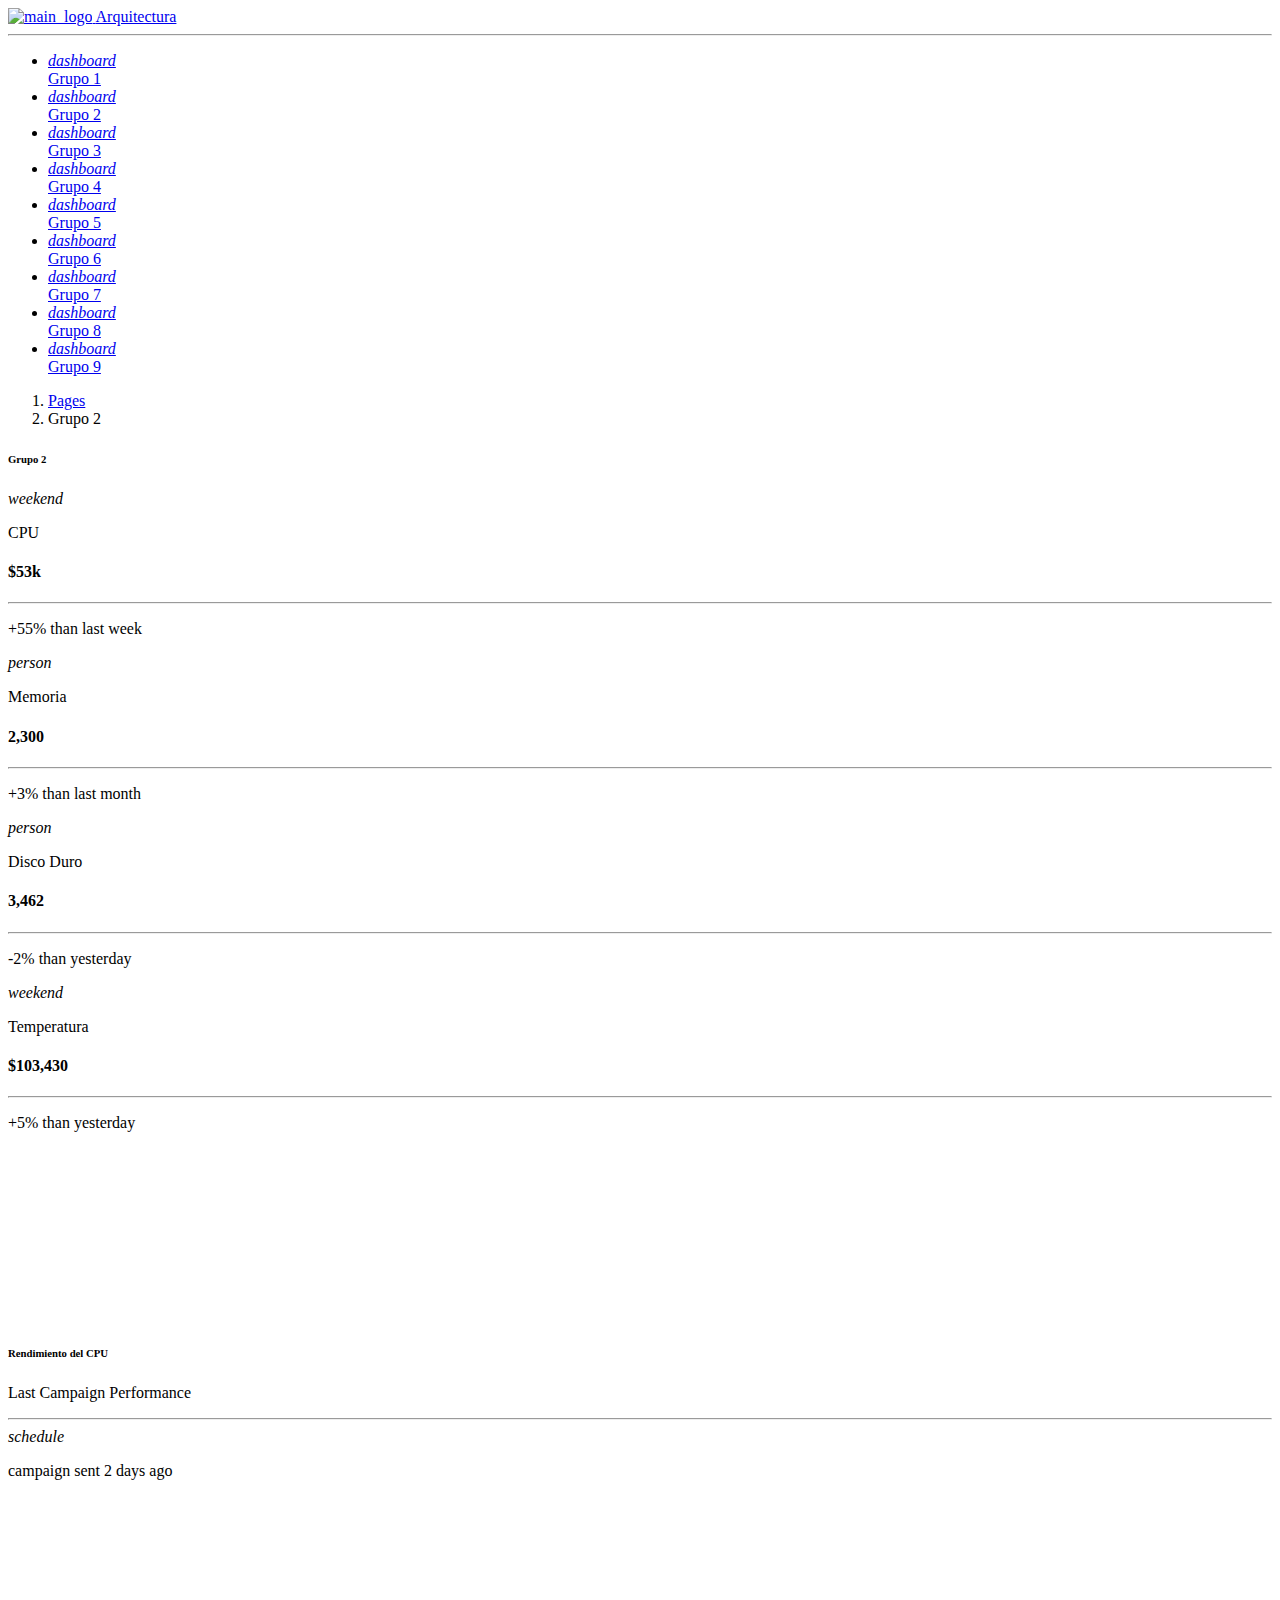
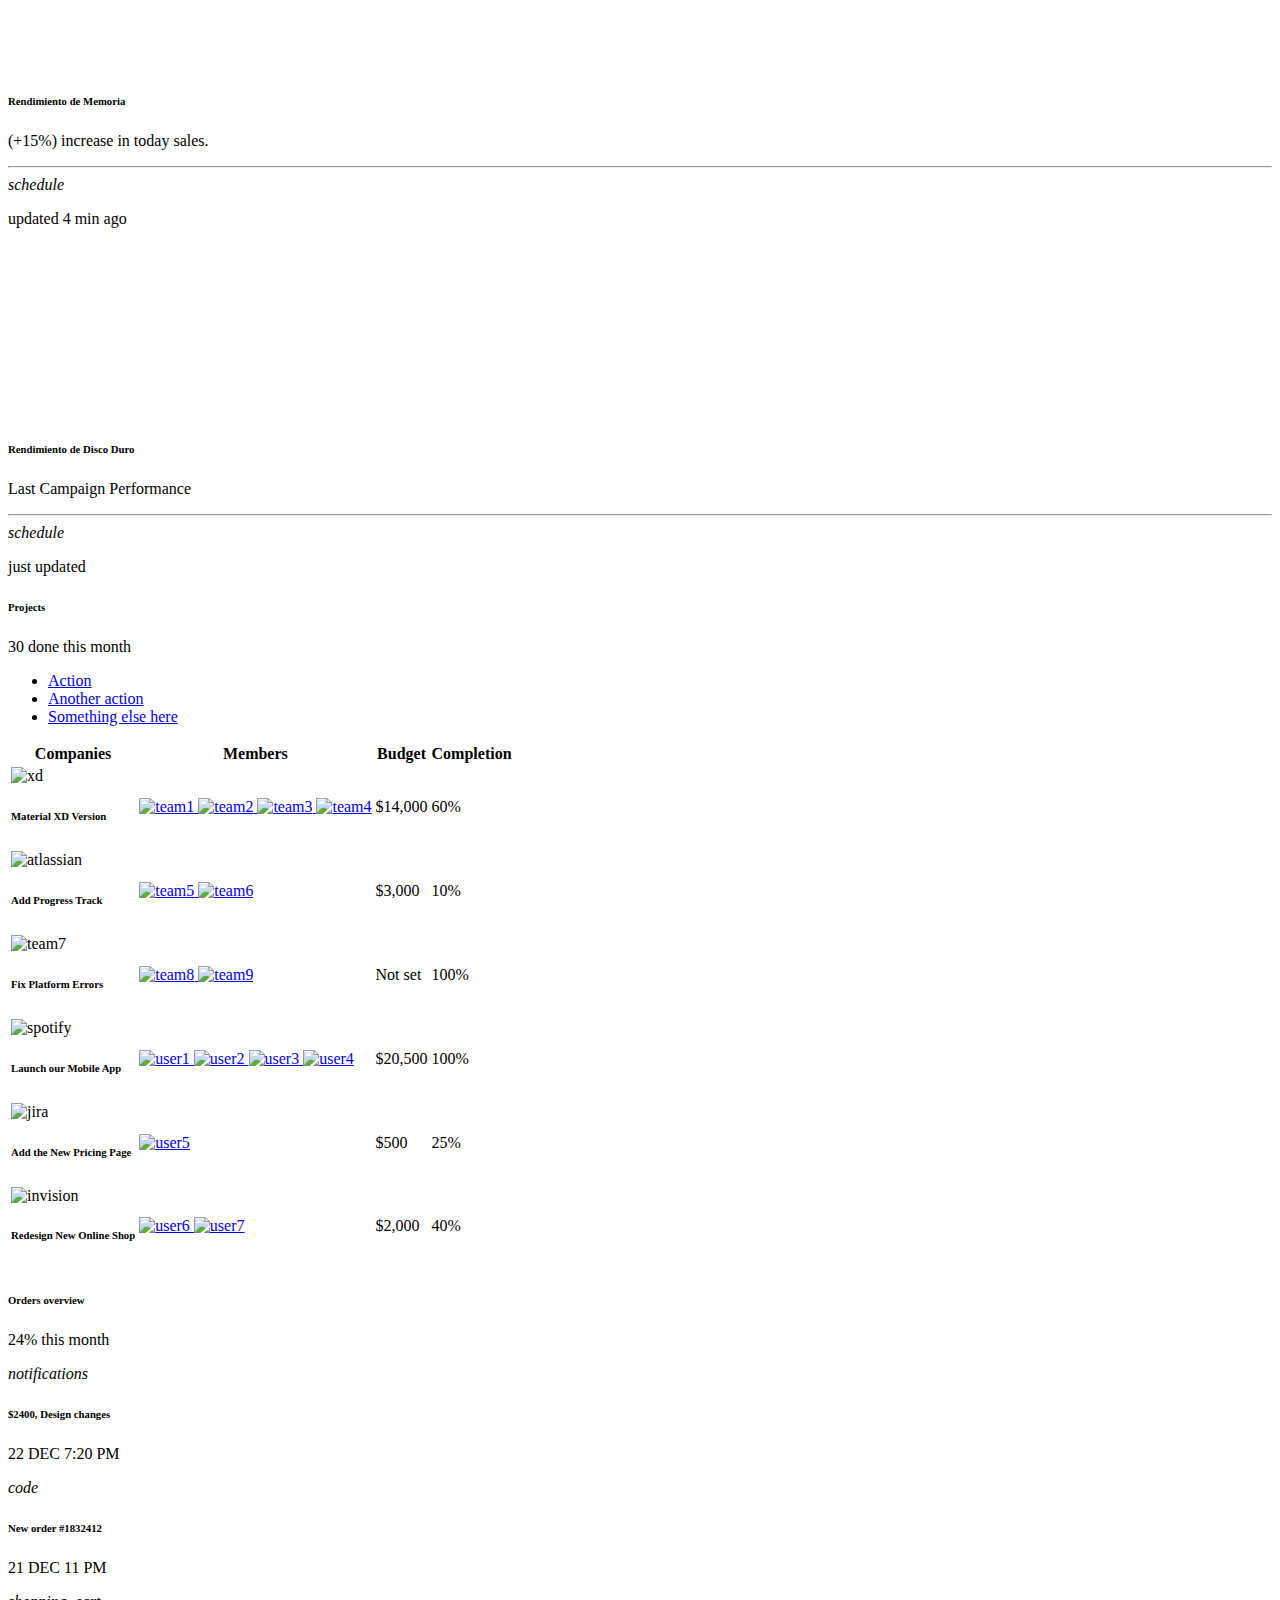
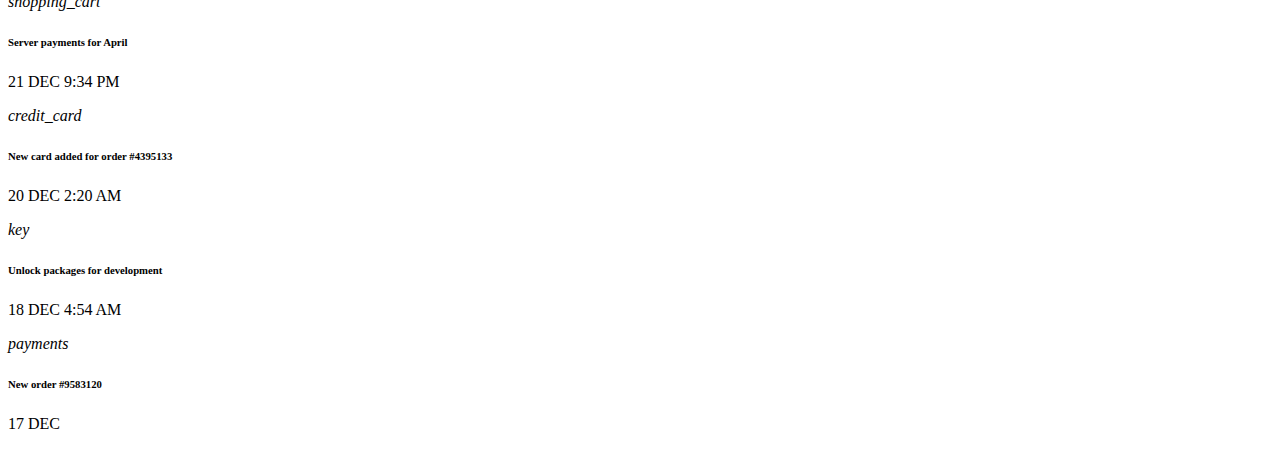
==== pages/grupo2.html @ 224c1e91 "Update grupo2.html" ====
<!--
=========================================================
* Material Dashboard 2 - v3.1.0
=========================================================

* Product Page: https://www.creative-tim.com/product/material-dashboard
* Copyright 2023 Creative Tim (https://www.creative-tim.com)
* Licensed under MIT (https://www.creative-tim.com/license)
* Coded by Creative Tim

=========================================================

* The above copyright notice and this permission notice shall be included in all copies or substantial portions of the Software.
-->
<!DOCTYPE html>
<html lang="en">

<head>
  <meta charset="utf-8" />
  <meta name="viewport" content="width=device-width, initial-scale=1, shrink-to-fit=no">
  <link rel="apple-touch-icon" sizes="76x76" href="../assets/img/apple-icon.png">
  <link rel="icon" type="image/png" href="../assets/img/favicon.png">
  <title>
    Arquitectura Ordenadores
  </title>
  <!--     Fonts and icons     -->
  <link rel="stylesheet" type="text/css" href="https://fonts.googleapis.com/css?family=Roboto:300,400,500,700,900|Roboto+Slab:400,700" />
  <!-- Nucleo Icons -->
  <link href="../assets/css/nucleo-icons.css" rel="stylesheet" />
  <link href="../assets/css/nucleo-svg.css" rel="stylesheet" />
  <!-- Font Awesome Icons -->
  <script src="https://kit.fontawesome.com/42d5adcbca.js" crossorigin="anonymous"></script>
  <!-- Material Icons -->
  <link href="https://fonts.googleapis.com/icon?family=Material+Icons+Round" rel="stylesheet">
  <!-- CSS Files -->
  <link id="pagestyle" href="../assets/css/material-dashboard.css?v=3.1.0" rel="stylesheet" />
  <!-- Nepcha Analytics (nepcha.com) -->
  <!-- Nepcha is a easy-to-use web analytics. No cookies and fully compliant with GDPR, CCPA and PECR. -->
  <script defer data-site="YOUR_DOMAIN_HERE" src="https://api.nepcha.com/js/nepcha-analytics.js"></script>

  <!-- Librerias para mqtt -->
  <script src="https://cdnjs.cloudflare.com/ajax/libs/paho-mqtt/1.0.1/mqttws31.js" type="text/javascript"></script>
  <script type="text/javascript" src="../js/grupo2/mqttclient.js"></script>
  <script>
    initMqtt();
  </script>
</head>

<body class="g-sidenav-show  bg-gray-200">
  <aside class="sidenav navbar navbar-vertical navbar-expand-xs border-0 border-radius-xl my-3 fixed-start ms-3   bg-gradient-dark" id="sidenav-main">
    <div class="sidenav-header">
      <i class="fas fa-times p-3 cursor-pointer text-white opacity-5 position-absolute end-0 top-0 d-none d-xl-none" aria-hidden="true" id="iconSidenav"></i>
      <a class="navbar-brand m-0" href="../pages/grupo1.html" target="_blank">
        <img src="../assets/img/logo-ct.png" class="navbar-brand-img h-100" alt="main_logo">
        <span class="ms-1 font-weight-bold text-white">Arquitectura</span>
      </a>
    </div>
    <hr class="horizontal light mt-0 mb-2">
    <div class="collapse navbar-collapse  w-auto " id="sidenav-collapse-main">
      <ul class="navbar-nav">
        <li class="nav-item">
          <a class="nav-link text-white " href="../pages/grupo1.html">
            <div class="text-white text-center me-2 d-flex align-items-center justify-content-center">
              <i class="material-icons opacity-10">dashboard</i>
            </div>
            <span class="nav-link-text ms-1">Grupo 1</span>
          </a>
        </li>
        <li class="nav-item">
          <a class="nav-link text-white active bg-gradient-primary" href="../pages/grupo2.html">
            <div class="text-white text-center me-2 d-flex align-items-center justify-content-center">
              <i class="material-icons opacity-10">dashboard</i>
            </div>
            <span class="nav-link-text ms-1">Grupo 2</span>
          </a>
        </li>
        <li class="nav-item">
          <a class="nav-link text-white " href="../pages/grupo3.html">
            <div class="text-white text-center me-2 d-flex align-items-center justify-content-center">
              <i class="material-icons opacity-10">dashboard</i>
            </div>
            <span class="nav-link-text ms-1">Grupo 3</span>
          </a>
        </li>
        <li class="nav-item">
          <a class="nav-link text-white " href="../pages/grupo4.html">
            <div class="text-white text-center me-2 d-flex align-items-center justify-content-center">
              <i class="material-icons opacity-10">dashboard</i>
            </div>
            <span class="nav-link-text ms-1">Grupo 4</span>
          </a>
        </li>
        <li class="nav-item">
          <a class="nav-link text-white " href="../pages/grupo5.html">
            <div class="text-white text-center me-2 d-flex align-items-center justify-content-center">
              <i class="material-icons opacity-10">dashboard</i>
            </div>
            <span class="nav-link-text ms-1">Grupo 5</span>
          </a>
        </li>
        <li class="nav-item">
          <a class="nav-link text-white " href="../pages/grupo6.html">
            <div class="text-white text-center me-2 d-flex align-items-center justify-content-center">
              <i class="material-icons opacity-10">dashboard</i>
            </div>
            <span class="nav-link-text ms-1">Grupo 6</span>
          </a>
        </li>
        <li class="nav-item">
          <a class="nav-link text-white " href="../pages/grupo7.html">
            <div class="text-white text-center me-2 d-flex align-items-center justify-content-center">
              <i class="material-icons opacity-10">dashboard</i>
            </div>
            <span class="nav-link-text ms-1">Grupo 7</span>
          </a>
        </li>
        <li class="nav-item">
          <a class="nav-link text-white " href="../pages/grupo8.html">
            <div class="text-white text-center me-2 d-flex align-items-center justify-content-center">
              <i class="material-icons opacity-10">dashboard</i>
            </div>
            <span class="nav-link-text ms-1">Grupo 8</span>
          </a>
        </li>
        <li class="nav-item">
          <a class="nav-link text-white " href="../pages/grupo9.html">
            <div class="text-white text-center me-2 d-flex align-items-center justify-content-center">
              <i class="material-icons opacity-10">dashboard</i>
            </div>
            <span class="nav-link-text ms-1">Grupo 9</span>
          </a>
        </li>
        
      </ul>
    </div>
  </aside>
  <main class="main-content position-relative max-height-vh-100 h-100 border-radius-lg ">
    <!-- Navbar -->
    <nav class="navbar navbar-main navbar-expand-lg px-0 mx-4 shadow-none border-radius-xl" id="navbarBlur" data-scroll="true">
      <div class="container-fluid py-1 px-3">
        <nav aria-label="breadcrumb">
          <ol class="breadcrumb bg-transparent mb-0 pb-0 pt-1 px-0 me-sm-6 me-5">
            <li class="breadcrumb-item text-sm"><a class="opacity-5 text-dark" href="javascript:;">Pages</a></li>
            <li class="breadcrumb-item text-sm text-dark active" aria-current="page">Grupo 2</li>
          </ol>
          <h6 class="font-weight-bolder mb-0">Grupo 2</h6>
        </nav>
     
      </div>
    </nav>
    <!-- End Navbar -->
    <div class="container-fluid py-4">
      <div class="row">
        <div class="col-xl-3 col-sm-6 mb-xl-0 mb-4">
          <div class="card">
            <div class="card-header p-3 pt-2">
              <div class="icon icon-lg icon-shape bg-gradient-dark shadow-dark text-center border-radius-xl mt-n4 position-absolute">
                <i class="material-icons opacity-10">weekend</i>
              </div>
              <div class="text-end pt-1">
                <p class="text-sm mb-0 text-capitalize">CPU</p>
                <h4 class="mb-0">$53k</h4>
              </div>
            </div>
            <hr class="dark horizontal my-0">
            <div class="card-footer p-3">
              <p class="mb-0"><span class="text-success text-sm font-weight-bolder">+55% </span>than last week</p>
            </div>
          </div>
        </div>
        <div class="col-xl-3 col-sm-6 mb-xl-0 mb-4">
          <div class="card">
            <div class="card-header p-3 pt-2">
              <div class="icon icon-lg icon-shape bg-gradient-primary shadow-primary text-center border-radius-xl mt-n4 position-absolute">
                <i class="material-icons opacity-10">person</i>
              </div>
              <div class="text-end pt-1">
                <p class="text-sm mb-0 text-capitalize">Memoria</p>
                <h4 class="mb-0">2,300</h4>
              </div>
            </div>
            <hr class="dark horizontal my-0">
            <div class="card-footer p-3">
              <p class="mb-0"><span class="text-success text-sm font-weight-bolder">+3% </span>than last month</p>
            </div>
          </div>
        </div>
        <div class="col-xl-3 col-sm-6 mb-xl-0 mb-4">
          <div class="card">
            <div class="card-header p-3 pt-2">
              <div class="icon icon-lg icon-shape bg-gradient-success shadow-success text-center border-radius-xl mt-n4 position-absolute">
                <i class="material-icons opacity-10">person</i>
              </div>
              <div class="text-end pt-1">
                <p class="text-sm mb-0 text-capitalize">Disco Duro</p>
                <h4 class="mb-0">3,462</h4>
              </div>
            </div>
            <hr class="dark horizontal my-0">
            <div class="card-footer p-3">
              <p class="mb-0"><span class="text-danger text-sm font-weight-bolder">-2%</span> than yesterday</p>
            </div>
          </div>
        </div>
        <div class="col-xl-3 col-sm-6">
          <div class="card">
            <div class="card-header p-3 pt-2">
              <div class="icon icon-lg icon-shape bg-gradient-info shadow-info text-center border-radius-xl mt-n4 position-absolute">
                <i class="material-icons opacity-10">weekend</i>
              </div>
              <div class="text-end pt-1">
                <p class="text-sm mb-0 text-capitalize">Temperatura</p>
                <h4 class="mb-0">$103,430</h4>
              </div>
            </div>
            <hr class="dark horizontal my-0">
            <div class="card-footer p-3">
              <p class="mb-0"><span class="text-success text-sm font-weight-bolder">+5% </span>than yesterday</p>
            </div>
          </div>
        </div>
      </div>
      <div class="row mt-4">
        <div class="col-lg-4 col-md-6 mt-4 mb-4">
          <div class="card z-index-2 ">
            <div class="card-header p-0 position-relative mt-n4 mx-3 z-index-2 bg-transparent">
              <div class="bg-gradient-primary shadow-primary border-radius-lg py-3 pe-1">
                <div class="chart">
                  <canvas id="chart-bars" class="chart-canvas" height="170"></canvas>
                </div>
              </div>
            </div>
            <div class="card-body">
              <h6 class="mb-0 ">Rendimiento del CPU</h6>
              <p class="text-sm ">Last Campaign Performance</p>
              <hr class="dark horizontal">
              <div class="d-flex ">
                <i class="material-icons text-sm my-auto me-1">schedule</i>
                <p class="mb-0 text-sm"> campaign sent 2 days ago </p>
              </div>
            </div>
          </div>
        </div>
        <div class="col-lg-4 col-md-6 mt-4 mb-4">
          <div class="card z-index-2  ">
            <div class="card-header p-0 position-relative mt-n4 mx-3 z-index-2 bg-transparent">
              <div class="bg-gradient-success shadow-success border-radius-lg py-3 pe-1">
                <div class="chart">
                  <canvas id="chart-line" class="chart-canvas" height="170"></canvas>
                </div>
              </div>
            </div>
            <div class="card-body">
              <h6 class="mb-0 "> Rendimiento de Memoria </h6>
              <p class="text-sm "> (<span class="font-weight-bolder">+15%</span>) increase in today sales. </p>
              <hr class="dark horizontal">
              <div class="d-flex ">
                <i class="material-icons text-sm my-auto me-1">schedule</i>
                <p class="mb-0 text-sm"> updated 4 min ago </p>
              </div>
            </div>
          </div>
        </div>
        <div class="col-lg-4 mt-4 mb-3">
          <div class="card z-index-2 ">
            <div class="card-header p-0 position-relative mt-n4 mx-3 z-index-2 bg-transparent">
              <div class="bg-gradient-dark shadow-dark border-radius-lg py-3 pe-1">
                <div class="chart">
                  <canvas id="chart-line-tasks" class="chart-canvas" height="170"></canvas>
                </div>
              </div>
            </div>
            <div class="card-body">
              <h6 class="mb-0 ">Rendimiento de Disco Duro</h6>
              <p class="text-sm ">Last Campaign Performance</p>
              <hr class="dark horizontal">
              <div class="d-flex ">
                <i class="material-icons text-sm my-auto me-1">schedule</i>
                <p class="mb-0 text-sm">just updated</p>
              </div>
            </div>
          </div>
        </div>
      </div>
      <div class="row mb-4">
        <div class="col-lg-8 col-md-6 mb-md-0 mb-4">
          <div class="card">
            <div class="card-header pb-0">
              <div class="row">
                <div class="col-lg-6 col-7">
                  <h6>Projects</h6>
                  <p class="text-sm mb-0">
                    <i class="fa fa-check text-info" aria-hidden="true"></i>
                    <span class="font-weight-bold ms-1">30 done</span> this month
                  </p>
                </div>
                <div class="col-lg-6 col-5 my-auto text-end">
                  <div class="dropdown float-lg-end pe-4">
                    <a class="cursor-pointer" id="dropdownTable" data-bs-toggle="dropdown" aria-expanded="false">
                      <i class="fa fa-ellipsis-v text-secondary"></i>
                    </a>
                    <ul class="dropdown-menu px-2 py-3 ms-sm-n4 ms-n5" aria-labelledby="dropdownTable">
                      <li><a class="dropdown-item border-radius-md" href="javascript:;">Action</a></li>
                      <li><a class="dropdown-item border-radius-md" href="javascript:;">Another action</a></li>
                      <li><a class="dropdown-item border-radius-md" href="javascript:;">Something else here</a></li>
                    </ul>
                  </div>
                </div>
              </div>
            </div>
            <div class="card-body px-0 pb-2">
              <div class="table-responsive">
                <table class="table align-items-center mb-0">
                  <thead>
                    <tr>
                      <th class="text-uppercase text-secondary text-xxs font-weight-bolder opacity-7">Companies</th>
                      <th class="text-uppercase text-secondary text-xxs font-weight-bolder opacity-7 ps-2">Members</th>
                      <th class="text-center text-uppercase text-secondary text-xxs font-weight-bolder opacity-7">Budget</th>
                      <th class="text-center text-uppercase text-secondary text-xxs font-weight-bolder opacity-7">Completion</th>
                    </tr>
                  </thead>
                  <tbody>
                    <tr>
                      <td>
                        <div class="d-flex px-2 py-1">
                          <div>
                            <img src="../assets/img/small-logos/logo-xd.svg" class="avatar avatar-sm me-3" alt="xd">
                          </div>
                          <div class="d-flex flex-column justify-content-center">
                            <h6 class="mb-0 text-sm">Material XD Version</h6>
                          </div>
                        </div>
                      </td>
                      <td>
                        <div class="avatar-group mt-2">
                          <a href="javascript:;" class="avatar avatar-xs rounded-circle" data-bs-toggle="tooltip" data-bs-placement="bottom" title="Ryan Tompson">
                            <img src="../assets/img/team-1.jpg" alt="team1">
                          </a>
                          <a href="javascript:;" class="avatar avatar-xs rounded-circle" data-bs-toggle="tooltip" data-bs-placement="bottom" title="Romina Hadid">
                            <img src="../assets/img/team-2.jpg" alt="team2">
                          </a>
                          <a href="javascript:;" class="avatar avatar-xs rounded-circle" data-bs-toggle="tooltip" data-bs-placement="bottom" title="Alexander Smith">
                            <img src="../assets/img/team-3.jpg" alt="team3">
                          </a>
                          <a href="javascript:;" class="avatar avatar-xs rounded-circle" data-bs-toggle="tooltip" data-bs-placement="bottom" title="Jessica Doe">
                            <img src="../assets/img/team-4.jpg" alt="team4">
                          </a>
                        </div>
                      </td>
                      <td class="align-middle text-center text-sm">
                        <span class="text-xs font-weight-bold"> $14,000 </span>
                      </td>
                      <td class="align-middle">
                        <div class="progress-wrapper w-75 mx-auto">
                          <div class="progress-info">
                            <div class="progress-percentage">
                              <span class="text-xs font-weight-bold">60%</span>
                            </div>
                          </div>
                          <div class="progress">
                            <div class="progress-bar bg-gradient-info w-60" role="progressbar" aria-valuenow="60" aria-valuemin="0" aria-valuemax="100"></div>
                          </div>
                        </div>
                      </td>
                    </tr>
                    <tr>
                      <td>
                        <div class="d-flex px-2 py-1">
                          <div>
                            <img src="../assets/img/small-logos/logo-atlassian.svg" class="avatar avatar-sm me-3" alt="atlassian">
                          </div>
                          <div class="d-flex flex-column justify-content-center">
                            <h6 class="mb-0 text-sm">Add Progress Track</h6>
                          </div>
                        </div>
                      </td>
                      <td>
                        <div class="avatar-group mt-2">
                          <a href="javascript:;" class="avatar avatar-xs rounded-circle" data-bs-toggle="tooltip" data-bs-placement="bottom" title="Romina Hadid">
                            <img src="../assets/img/team-2.jpg" alt="team5">
                          </a>
                          <a href="javascript:;" class="avatar avatar-xs rounded-circle" data-bs-toggle="tooltip" data-bs-placement="bottom" title="Jessica Doe">
                            <img src="../assets/img/team-4.jpg" alt="team6">
                          </a>
                        </div>
                      </td>
                      <td class="align-middle text-center text-sm">
                        <span class="text-xs font-weight-bold"> $3,000 </span>
                      </td>
                      <td class="align-middle">
                        <div class="progress-wrapper w-75 mx-auto">
                          <div class="progress-info">
                            <div class="progress-percentage">
                              <span class="text-xs font-weight-bold">10%</span>
                            </div>
                          </div>
                          <div class="progress">
                            <div class="progress-bar bg-gradient-info w-10" role="progressbar" aria-valuenow="10" aria-valuemin="0" aria-valuemax="100"></div>
                          </div>
                        </div>
                      </td>
                    </tr>
                    <tr>
                      <td>
                        <div class="d-flex px-2 py-1">
                          <div>
                            <img src="../assets/img/small-logos/logo-slack.svg" class="avatar avatar-sm me-3" alt="team7">
                          </div>
                          <div class="d-flex flex-column justify-content-center">
                            <h6 class="mb-0 text-sm">Fix Platform Errors</h6>
                          </div>
                        </div>
                      </td>
                      <td>
                        <div class="avatar-group mt-2">
                          <a href="javascript:;" class="avatar avatar-xs rounded-circle" data-bs-toggle="tooltip" data-bs-placement="bottom" title="Romina Hadid">
                            <img src="../assets/img/team-3.jpg" alt="team8">
                          </a>
                          <a href="javascript:;" class="avatar avatar-xs rounded-circle" data-bs-toggle="tooltip" data-bs-placement="bottom" title="Jessica Doe">
                            <img src="../assets/img/team-1.jpg" alt="team9">
                          </a>
                        </div>
                      </td>
                      <td class="align-middle text-center text-sm">
                        <span class="text-xs font-weight-bold"> Not set </span>
                      </td>
                      <td class="align-middle">
                        <div class="progress-wrapper w-75 mx-auto">
                          <div class="progress-info">
                            <div class="progress-percentage">
                              <span class="text-xs font-weight-bold">100%</span>
                            </div>
                          </div>
                          <div class="progress">
                            <div class="progress-bar bg-gradient-success w-100" role="progressbar" aria-valuenow="100" aria-valuemin="0" aria-valuemax="100"></div>
                          </div>
                        </div>
                      </td>
                    </tr>
                    <tr>
                      <td>
                        <div class="d-flex px-2 py-1">
                          <div>
                            <img src="../assets/img/small-logos/logo-spotify.svg" class="avatar avatar-sm me-3" alt="spotify">
                          </div>
                          <div class="d-flex flex-column justify-content-center">
                            <h6 class="mb-0 text-sm">Launch our Mobile App</h6>
                          </div>
                        </div>
                      </td>
                      <td>
                        <div class="avatar-group mt-2">
                          <a href="javascript:;" class="avatar avatar-xs rounded-circle" data-bs-toggle="tooltip" data-bs-placement="bottom" title="Ryan Tompson">
                            <img src="../assets/img/team-4.jpg" alt="user1">
                          </a>
                          <a href="javascript:;" class="avatar avatar-xs rounded-circle" data-bs-toggle="tooltip" data-bs-placement="bottom" title="Romina Hadid">
                            <img src="../assets/img/team-3.jpg" alt="user2">
                          </a>
                          <a href="javascript:;" class="avatar avatar-xs rounded-circle" data-bs-toggle="tooltip" data-bs-placement="bottom" title="Alexander Smith">
                            <img src="../assets/img/team-4.jpg" alt="user3">
                          </a>
                          <a href="javascript:;" class="avatar avatar-xs rounded-circle" data-bs-toggle="tooltip" data-bs-placement="bottom" title="Jessica Doe">
                            <img src="../assets/img/team-1.jpg" alt="user4">
                          </a>
                        </div>
                      </td>
                      <td class="align-middle text-center text-sm">
                        <span class="text-xs font-weight-bold"> $20,500 </span>
                      </td>
                      <td class="align-middle">
                        <div class="progress-wrapper w-75 mx-auto">
                          <div class="progress-info">
                            <div class="progress-percentage">
                              <span class="text-xs font-weight-bold">100%</span>
                            </div>
                          </div>
                          <div class="progress">
                            <div class="progress-bar bg-gradient-success w-100" role="progressbar" aria-valuenow="100" aria-valuemin="0" aria-valuemax="100"></div>
                          </div>
                        </div>
                      </td>
                    </tr>
                    <tr>
                      <td>
                        <div class="d-flex px-2 py-1">
                          <div>
                            <img src="../assets/img/small-logos/logo-jira.svg" class="avatar avatar-sm me-3" alt="jira">
                          </div>
                          <div class="d-flex flex-column justify-content-center">
                            <h6 class="mb-0 text-sm">Add the New Pricing Page</h6>
                          </div>
                        </div>
                      </td>
                      <td>
                        <div class="avatar-group mt-2">
                          <a href="javascript:;" class="avatar avatar-xs rounded-circle" data-bs-toggle="tooltip" data-bs-placement="bottom" title="Ryan Tompson">
                            <img src="../assets/img/team-4.jpg" alt="user5">
                          </a>
                        </div>
                      </td>
                      <td class="align-middle text-center text-sm">
                        <span class="text-xs font-weight-bold"> $500 </span>
                      </td>
                      <td class="align-middle">
                        <div class="progress-wrapper w-75 mx-auto">
                          <div class="progress-info">
                            <div class="progress-percentage">
                              <span class="text-xs font-weight-bold">25%</span>
                            </div>
                          </div>
                          <div class="progress">
                            <div class="progress-bar bg-gradient-info w-25" role="progressbar" aria-valuenow="25" aria-valuemin="0" aria-valuemax="25"></div>
                          </div>
                        </div>
                      </td>
                    </tr>
                    <tr>
                      <td>
                        <div class="d-flex px-2 py-1">
                          <div>
                            <img src="../assets/img/small-logos/logo-invision.svg" class="avatar avatar-sm me-3" alt="invision">
                          </div>
                          <div class="d-flex flex-column justify-content-center">
                            <h6 class="mb-0 text-sm">Redesign New Online Shop</h6>
                          </div>
                        </div>
                      </td>
                      <td>
                        <div class="avatar-group mt-2">
                          <a href="javascript:;" class="avatar avatar-xs rounded-circle" data-bs-toggle="tooltip" data-bs-placement="bottom" title="Ryan Tompson">
                            <img src="../assets/img/team-1.jpg" alt="user6">
                          </a>
                          <a href="javascript:;" class="avatar avatar-xs rounded-circle" data-bs-toggle="tooltip" data-bs-placement="bottom" title="Jessica Doe">
                            <img src="../assets/img/team-4.jpg" alt="user7">
                          </a>
                        </div>
                      </td>
                      <td class="align-middle text-center text-sm">
                        <span class="text-xs font-weight-bold"> $2,000 </span>
                      </td>
                      <td class="align-middle">
                        <div class="progress-wrapper w-75 mx-auto">
                          <div class="progress-info">
                            <div class="progress-percentage">
                              <span class="text-xs font-weight-bold">40%</span>
                            </div>
                          </div>
                          <div class="progress">
                            <div class="progress-bar bg-gradient-info w-40" role="progressbar" aria-valuenow="40" aria-valuemin="0" aria-valuemax="40"></div>
                          </div>
                        </div>
                      </td>
                    </tr>
                  </tbody>
                </table>
              </div>
            </div>
          </div>
        </div>
        <div class="col-lg-4 col-md-6">
          <div class="card h-100">
            <div class="card-header pb-0">
              <h6>Orders overview</h6>
              <p class="text-sm">
                <i class="fa fa-arrow-up text-success" aria-hidden="true"></i>
                <span class="font-weight-bold">24%</span> this month
              </p>
            </div>
            <div class="card-body p-3">
              <div class="timeline timeline-one-side">
                <div class="timeline-block mb-3">
                  <span class="timeline-step">
                    <i class="material-icons text-success text-gradient">notifications</i>
                  </span>
                  <div class="timeline-content">
                    <h6 class="text-dark text-sm font-weight-bold mb-0">$2400, Design changes</h6>
                    <p class="text-secondary font-weight-bold text-xs mt-1 mb-0">22 DEC 7:20 PM</p>
                  </div>
                </div>
                <div class="timeline-block mb-3">
                  <span class="timeline-step">
                    <i class="material-icons text-danger text-gradient">code</i>
                  </span>
                  <div class="timeline-content">
                    <h6 class="text-dark text-sm font-weight-bold mb-0">New order #1832412</h6>
                    <p class="text-secondary font-weight-bold text-xs mt-1 mb-0">21 DEC 11 PM</p>
                  </div>
                </div>
                <div class="timeline-block mb-3">
                  <span class="timeline-step">
                    <i class="material-icons text-info text-gradient">shopping_cart</i>
                  </span>
                  <div class="timeline-content">
                    <h6 class="text-dark text-sm font-weight-bold mb-0">Server payments for April</h6>
                    <p class="text-secondary font-weight-bold text-xs mt-1 mb-0">21 DEC 9:34 PM</p>
                  </div>
                </div>
                <div class="timeline-block mb-3">
                  <span class="timeline-step">
                    <i class="material-icons text-warning text-gradient">credit_card</i>
                  </span>
                  <div class="timeline-content">
                    <h6 class="text-dark text-sm font-weight-bold mb-0">New card added for order #4395133</h6>
                    <p class="text-secondary font-weight-bold text-xs mt-1 mb-0">20 DEC 2:20 AM</p>
                  </div>
                </div>
                <div class="timeline-block mb-3">
                  <span class="timeline-step">
                    <i class="material-icons text-primary text-gradient">key</i>
                  </span>
                  <div class="timeline-content">
                    <h6 class="text-dark text-sm font-weight-bold mb-0">Unlock packages for development</h6>
                    <p class="text-secondary font-weight-bold text-xs mt-1 mb-0">18 DEC 4:54 AM</p>
                  </div>
                </div>
                <div class="timeline-block">
                  <span class="timeline-step">
                    <i class="material-icons text-dark text-gradient">payments</i>
                  </span>
                  <div class="timeline-content">
                    <h6 class="text-dark text-sm font-weight-bold mb-0">New order #9583120</h6>
                    <p class="text-secondary font-weight-bold text-xs mt-1 mb-0">17 DEC</p>
                  </div>
                </div>
              </div>
            </div>
          </div>
        </div>
      </div>
    
    </div>
  </main>
  <!--   Core JS Files   -->
  <script src="../assets/js/core/popper.min.js"></script>
  <script src="../assets/js/core/bootstrap.min.js"></script>
  <script src="../assets/js/plugins/perfect-scrollbar.min.js"></script>
  <script src="../assets/js/plugins/smooth-scrollbar.min.js"></script>
  <script src="../assets/js/plugins/chartjs.min.js"></script>
  <script>
    var ctx = document.getElementById("chart-bars").getContext("2d");

    new Chart(ctx, {
      type: "bar",
      data: {
        labels: ["M", "T", "W", "T", "F", "S", "S"],
        datasets: [{
          label: "Sales",
          tension: 0.4,
          borderWidth: 0,
          borderRadius: 4,
          borderSkipped: false,
          backgroundColor: "rgba(255, 255, 255, .8)",
          data: [50, 20, 10, 22, 50, 10, 40],
          maxBarThickness: 6
        }, ],
      },
      options: {
        responsive: true,
        maintainAspectRatio: false,
        plugins: {
          legend: {
            display: false,
          }
        },
        interaction: {
          intersect: false,
          mode: 'index',
        },
        scales: {
          y: {
            grid: {
              drawBorder: false,
              display: true,
              drawOnChartArea: true,
              drawTicks: false,
              borderDash: [5, 5],
              color: 'rgba(255, 255, 255, .2)'
            },
            ticks: {
              suggestedMin: 0,
              suggestedMax: 500,
              beginAtZero: true,
              padding: 10,
              font: {
                size: 14,
                weight: 300,
                family: "Roboto",
                style: 'normal',
                lineHeight: 2
              },
              color: "#fff"
            },
          },
          x: {
            grid: {
              drawBorder: false,
              display: true,
              drawOnChartArea: true,
              drawTicks: false,
              borderDash: [5, 5],
              color: 'rgba(255, 255, 255, .2)'
            },
            ticks: {
              display: true,
              color: '#f8f9fa',
              padding: 10,
              font: {
                size: 14,
                weight: 300,
                family: "Roboto",
                style: 'normal',
                lineHeight: 2
              },
            }
          },
        },
      },
    });


    var ctx2 = document.getElementById("chart-line").getContext("2d");

    new Chart(ctx2, {
      type: "line",
      data: {
        labels: ["Apr", "May", "Jun", "Jul", "Aug", "Sep", "Oct", "Nov", "Dec"],
        datasets: [{
          label: "Mobile apps",
          tension: 0,
          borderWidth: 0,
          pointRadius: 5,
          pointBackgroundColor: "rgba(255, 255, 255, .8)",
          pointBorderColor: "transparent",
          borderColor: "rgba(255, 255, 255, .8)",
          borderColor: "rgba(255, 255, 255, .8)",
          borderWidth: 4,
          backgroundColor: "transparent",
          fill: true,
          data: [50, 40, 300, 320, 500, 350, 200, 230, 500],
          maxBarThickness: 6

        }],
      },
      options: {
        responsive: true,
        maintainAspectRatio: false,
        plugins: {
          legend: {
            display: false,
          }
        },
        interaction: {
          intersect: false,
          mode: 'index',
        },
        scales: {
          y: {
            grid: {
              drawBorder: false,
              display: true,
              drawOnChartArea: true,
              drawTicks: false,
              borderDash: [5, 5],
              color: 'rgba(255, 255, 255, .2)'
            },
            ticks: {
              display: true,
              color: '#f8f9fa',
              padding: 10,
              font: {
                size: 14,
                weight: 300,
                family: "Roboto",
                style: 'normal',
                lineHeight: 2
              },
            }
          },
          x: {
            grid: {
              drawBorder: false,
              display: false,
              drawOnChartArea: false,
              drawTicks: false,
              borderDash: [5, 5]
            },
            ticks: {
              display: true,
              color: '#f8f9fa',
              padding: 10,
              font: {
                size: 14,
                weight: 300,
                family: "Roboto",
                style: 'normal',
                lineHeight: 2
              },
            }
          },
        },
      },
    });

    var ctx3 = document.getElementById("chart-line-tasks").getContext("2d");

    new Chart(ctx3, {
      type: "line",
      data: {
        labels: ["Apr", "May", "Jun", "Jul", "Aug", "Sep", "Oct", "Nov", "Dec"],
        datasets: [{
          label: "Mobile apps",
          tension: 0,
          borderWidth: 0,
          pointRadius: 5,
          pointBackgroundColor: "rgba(255, 255, 255, .8)",
          pointBorderColor: "transparent",
          borderColor: "rgba(255, 255, 255, .8)",
          borderWidth: 4,
          backgroundColor: "transparent",
          fill: true,
          data: [50, 40, 300, 220, 500, 250, 400, 230, 500],
          maxBarThickness: 6

        }],
      },
      options: {
        responsive: true,
        maintainAspectRatio: false,
        plugins: {
          legend: {
            display: false,
          }
        },
        interaction: {
          intersect: false,
          mode: 'index',
        },
        scales: {
          y: {
            grid: {
              drawBorder: false,
              display: true,
              drawOnChartArea: true,
              drawTicks: false,
              borderDash: [5, 5],
              color: 'rgba(255, 255, 255, .2)'
            },
            ticks: {
              display: true,
              padding: 10,
              color: '#f8f9fa',
              font: {
                size: 14,
                weight: 300,
                family: "Roboto",
                style: 'normal',
                lineHeight: 2
              },
            }
          },
          x: {
            grid: {
              drawBorder: false,
              display: false,
              drawOnChartArea: false,
              drawTicks: false,
              borderDash: [5, 5]
            },
            ticks: {
              display: true,
              color: '#f8f9fa',
              padding: 10,
              font: {
                size: 14,
                weight: 300,
                family: "Roboto",
                style: 'normal',
                lineHeight: 2
              },
            }
          },
        },
      },
    });
  </script>
  <script>
    var win = navigator.platform.indexOf('Win') > -1;
    if (win && document.querySelector('#sidenav-scrollbar')) {
      var options = {
        damping: '0.5'
      }
      Scrollbar.init(document.querySelector('#sidenav-scrollbar'), options);
    }
  </script>
  <!-- Github buttons -->
  <script async defer src="https://buttons.github.io/buttons.js"></script>
  <!-- Control Center for Material Dashboard: parallax effects, scripts for the example pages etc -->
  <script src="../assets/js/material-dashboard.min.js?v=3.1.0"></script>

     <!-- Grafico -->
     <script type="text/javascript" src="../js/grupo2/grafico.js"></script>
</body>

</html>
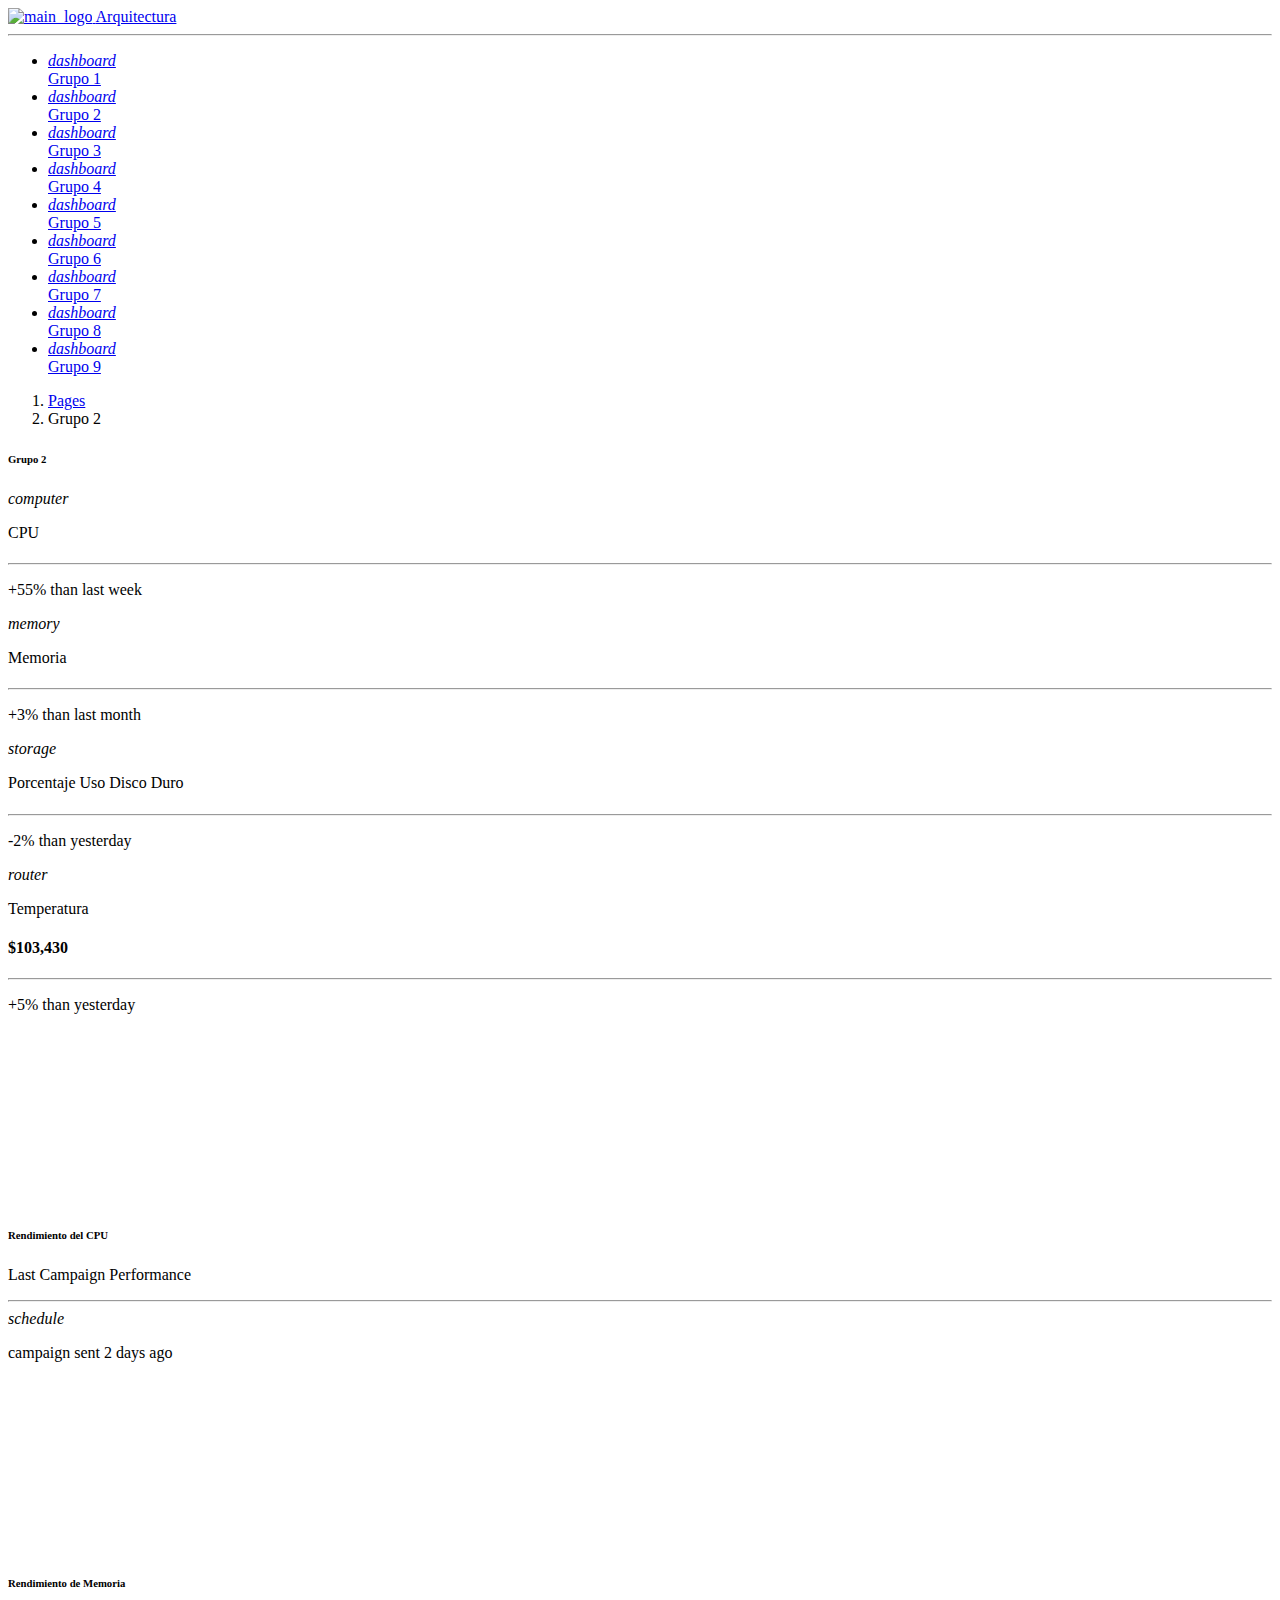
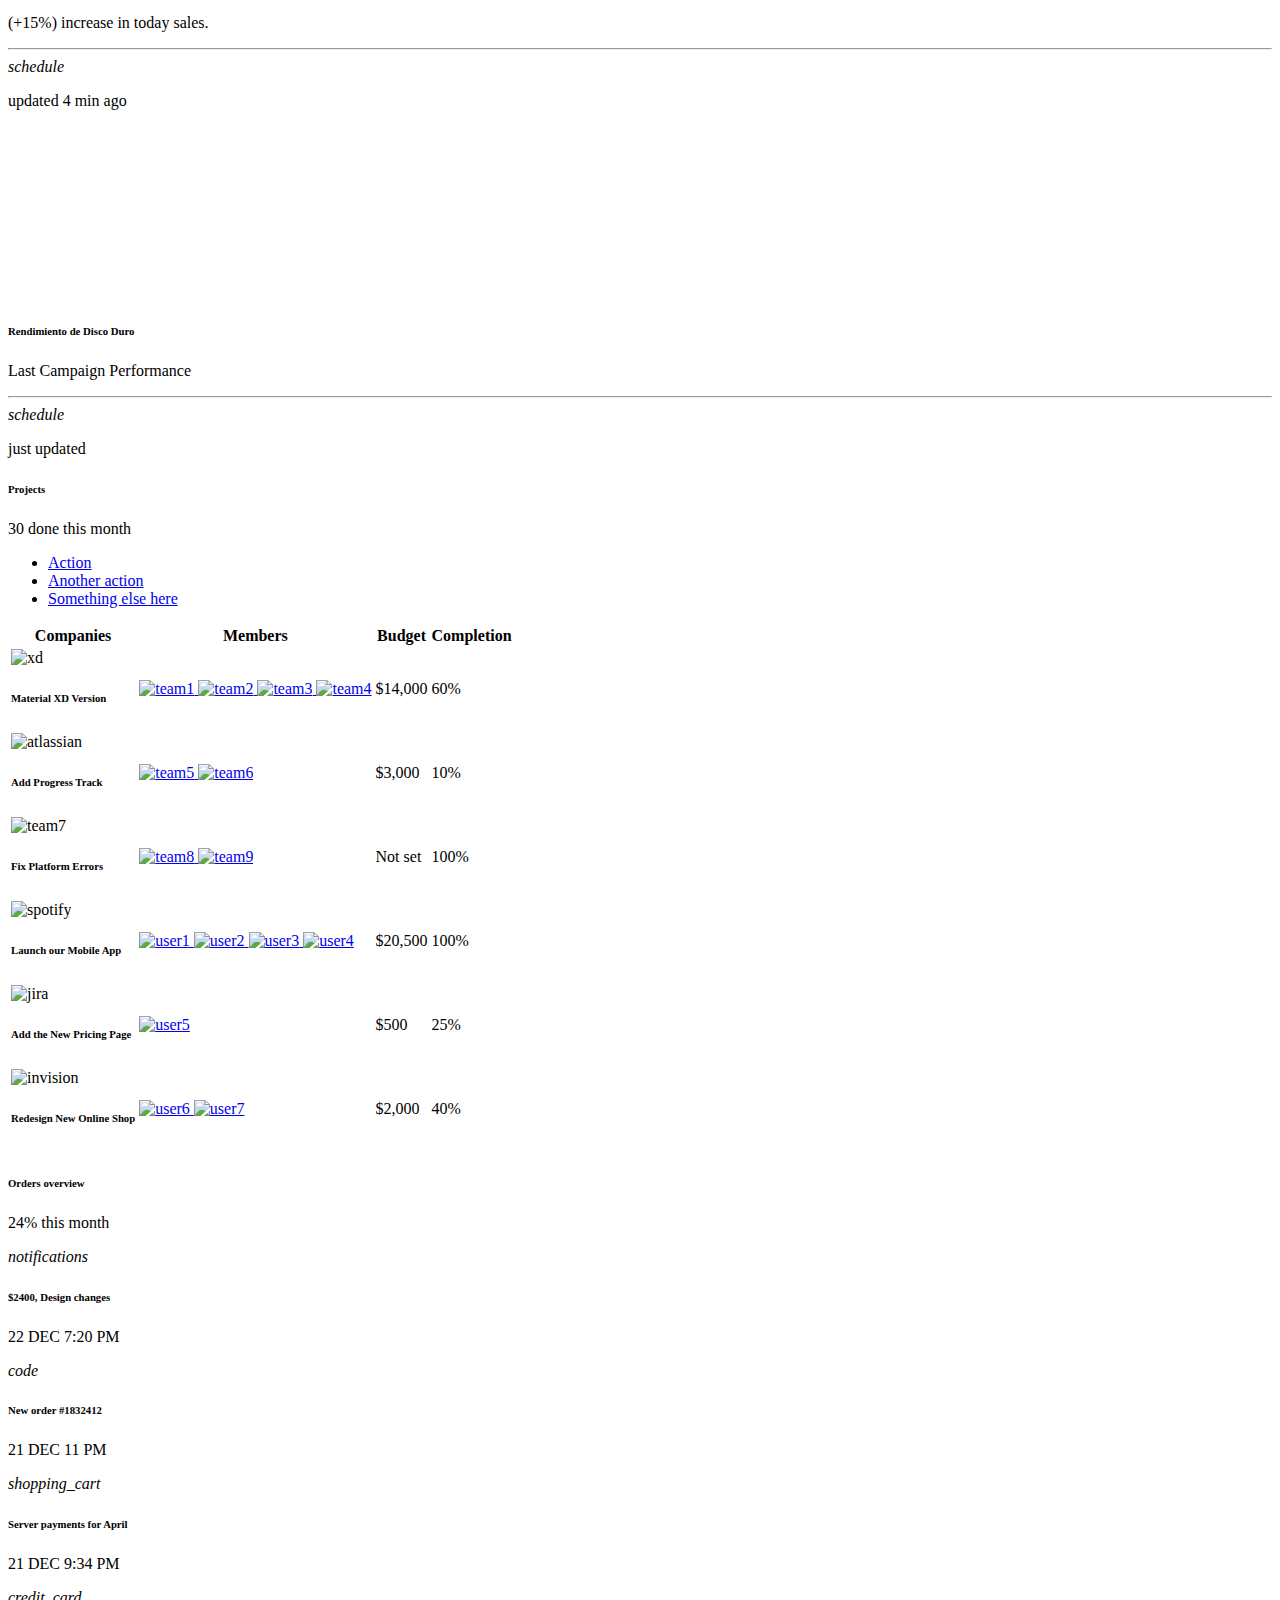
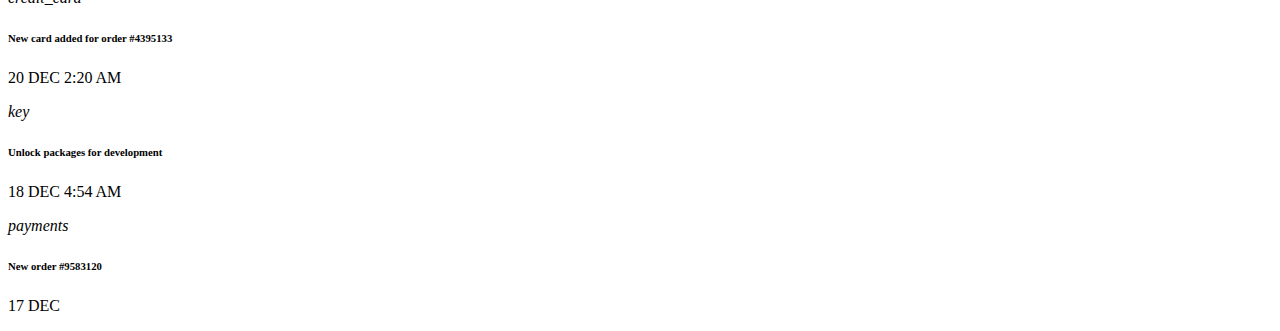
==== commit 7ef8ff86: "Update grupo2.html" ====
--- a/pages/grupo2.html
+++ b/pages/grupo2.html
@@ -155,11 +155,15 @@
           <div class="card">
             <div class="card-header p-3 pt-2">
               <div class="icon icon-lg icon-shape bg-gradient-dark shadow-dark text-center border-radius-xl mt-n4 position-absolute">
-                <i class="material-icons opacity-10">weekend</i>
+                <i class="material-icons opacity-10">computer</i>
               </div>
               <div class="text-end pt-1">
                 <p class="text-sm mb-0 text-capitalize">CPU</p>
-                <h4 class="mb-0">$53k</h4>
+               <h4 class="mb-0">
+                </h4>
+              
+                  <div id="dataCPUElement"></div>
+                </h4>
               </div>
             </div>
             <hr class="dark horizontal my-0">
@@ -172,11 +176,19 @@
           <div class="card">
             <div class="card-header p-3 pt-2">
               <div class="icon icon-lg icon-shape bg-gradient-primary shadow-primary text-center border-radius-xl mt-n4 position-absolute">
-                <i class="material-icons opacity-10">person</i>
+                <i class="material-icons opacity-10">memory</i>
               </div>
               <div class="text-end pt-1">
                 <p class="text-sm mb-0 text-capitalize">Memoria</p>
-                <h4 class="mb-0">2,300</h4>
+           
+                
+                
+                <h4 class="mb-0">
+                  <div id="dataMemoryElement"></div>
+                
+                
+                
+                </h4>
               </div>
             </div>
             <hr class="dark horizontal my-0">
@@ -189,11 +201,14 @@
           <div class="card">
             <div class="card-header p-3 pt-2">
               <div class="icon icon-lg icon-shape bg-gradient-success shadow-success text-center border-radius-xl mt-n4 position-absolute">
-                <i class="material-icons opacity-10">person</i>
+                <i class="material-icons opacity-10">storage</i>
               </div>
               <div class="text-end pt-1">
-                <p class="text-sm mb-0 text-capitalize">Disco Duro</p>
-                <h4 class="mb-0">3,462</h4>
+              
+                <p class="text-sm mb-0 text-capitalize">Porcentaje Uso Disco Duro</p>
+                <h4 class="mb-0">
+                  <div id="dataDiscoElement"></div>
+                </h4>
               </div>
             </div>
             <hr class="dark horizontal my-0">
@@ -206,11 +221,14 @@
           <div class="card">
             <div class="card-header p-3 pt-2">
               <div class="icon icon-lg icon-shape bg-gradient-info shadow-info text-center border-radius-xl mt-n4 position-absolute">
-                <i class="material-icons opacity-10">weekend</i>
+                <i class="material-icons opacity-10">router</i>
+                
               </div>
               <div class="text-end pt-1">
                 <p class="text-sm mb-0 text-capitalize">Temperatura</p>
                 <h4 class="mb-0">$103,430</h4>
+
+                
               </div>
             </div>
             <hr class="dark horizontal my-0">
@@ -226,7 +244,7 @@
             <div class="card-header p-0 position-relative mt-n4 mx-3 z-index-2 bg-transparent">
               <div class="bg-gradient-primary shadow-primary border-radius-lg py-3 pe-1">
                 <div class="chart">
-                  <canvas id="chart-bars" class="chart-canvas" height="170"></canvas>
+                  <canvas id="chart_bars" class="chart-canvas" height="170"></canvas>
                 </div>
               </div>
             </div>
@@ -246,7 +264,7 @@
             <div class="card-header p-0 position-relative mt-n4 mx-3 z-index-2 bg-transparent">
               <div class="bg-gradient-success shadow-success border-radius-lg py-3 pe-1">
                 <div class="chart">
-                  <canvas id="chart-line" class="chart-canvas" height="170"></canvas>
+                  <canvas id="chart_line" class="chart-canvas" height="170"></canvas>
                 </div>
               </div>
             </div>
@@ -266,7 +284,7 @@
             <div class="card-header p-0 position-relative mt-n4 mx-3 z-index-2 bg-transparent">
               <div class="bg-gradient-dark shadow-dark border-radius-lg py-3 pe-1">
                 <div class="chart">
-                  <canvas id="chart-line-tasks" class="chart-canvas" height="170"></canvas>
+                  <canvas id="chart_line_tasks" class="chart-canvas" height="170"></canvas>
                 </div>
               </div>
             </div>
@@ -636,253 +654,8 @@
   <script src="../assets/js/plugins/perfect-scrollbar.min.js"></script>
   <script src="../assets/js/plugins/smooth-scrollbar.min.js"></script>
   <script src="../assets/js/plugins/chartjs.min.js"></script>
-  <script>
-    var ctx = document.getElementById("chart-bars").getContext("2d");
-
-    new Chart(ctx, {
-      type: "bar",
-      data: {
-        labels: ["M", "T", "W", "T", "F", "S", "S"],
-        datasets: [{
-          label: "Sales",
-          tension: 0.4,
-          borderWidth: 0,
-          borderRadius: 4,
-          borderSkipped: false,
-          backgroundColor: "rgba(255, 255, 255, .8)",
-          data: [50, 20, 10, 22, 50, 10, 40],
-          maxBarThickness: 6
-        }, ],
-      },
-      options: {
-        responsive: true,
-        maintainAspectRatio: false,
-        plugins: {
-          legend: {
-            display: false,
-          }
-        },
-        interaction: {
-          intersect: false,
-          mode: 'index',
-        },
-        scales: {
-          y: {
-            grid: {
-              drawBorder: false,
-              display: true,
-              drawOnChartArea: true,
-              drawTicks: false,
-              borderDash: [5, 5],
-              color: 'rgba(255, 255, 255, .2)'
-            },
-            ticks: {
-              suggestedMin: 0,
-              suggestedMax: 500,
-              beginAtZero: true,
-              padding: 10,
-              font: {
-                size: 14,
-                weight: 300,
-                family: "Roboto",
-                style: 'normal',
-                lineHeight: 2
-              },
-              color: "#fff"
-            },
-          },
-          x: {
-            grid: {
-              drawBorder: false,
-              display: true,
-              drawOnChartArea: true,
-              drawTicks: false,
-              borderDash: [5, 5],
-              color: 'rgba(255, 255, 255, .2)'
-            },
-            ticks: {
-              display: true,
-              color: '#f8f9fa',
-              padding: 10,
-              font: {
-                size: 14,
-                weight: 300,
-                family: "Roboto",
-                style: 'normal',
-                lineHeight: 2
-              },
-            }
-          },
-        },
-      },
-    });
-
-
-    var ctx2 = document.getElementById("chart-line").getContext("2d");
-
-    new Chart(ctx2, {
-      type: "line",
-      data: {
-        labels: ["Apr", "May", "Jun", "Jul", "Aug", "Sep", "Oct", "Nov", "Dec"],
-        datasets: [{
-          label: "Mobile apps",
-          tension: 0,
-          borderWidth: 0,
-          pointRadius: 5,
-          pointBackgroundColor: "rgba(255, 255, 255, .8)",
-          pointBorderColor: "transparent",
-          borderColor: "rgba(255, 255, 255, .8)",
-          borderColor: "rgba(255, 255, 255, .8)",
-          borderWidth: 4,
-          backgroundColor: "transparent",
-          fill: true,
-          data: [50, 40, 300, 320, 500, 350, 200, 230, 500],
-          maxBarThickness: 6
-
-        }],
-      },
-      options: {
-        responsive: true,
-        maintainAspectRatio: false,
-        plugins: {
-          legend: {
-            display: false,
-          }
-        },
-        interaction: {
-          intersect: false,
-          mode: 'index',
-        },
-        scales: {
-          y: {
-            grid: {
-              drawBorder: false,
-              display: true,
-              drawOnChartArea: true,
-              drawTicks: false,
-              borderDash: [5, 5],
-              color: 'rgba(255, 255, 255, .2)'
-            },
-            ticks: {
-              display: true,
-              color: '#f8f9fa',
-              padding: 10,
-              font: {
-                size: 14,
-                weight: 300,
-                family: "Roboto",
-                style: 'normal',
-                lineHeight: 2
-              },
-            }
-          },
-          x: {
-            grid: {
-              drawBorder: false,
-              display: false,
-              drawOnChartArea: false,
-              drawTicks: false,
-              borderDash: [5, 5]
-            },
-            ticks: {
-              display: true,
-              color: '#f8f9fa',
-              padding: 10,
-              font: {
-                size: 14,
-                weight: 300,
-                family: "Roboto",
-                style: 'normal',
-                lineHeight: 2
-              },
-            }
-          },
-        },
-      },
-    });
-
-    var ctx3 = document.getElementById("chart-line-tasks").getContext("2d");
-
-    new Chart(ctx3, {
-      type: "line",
-      data: {
-        labels: ["Apr", "May", "Jun", "Jul", "Aug", "Sep", "Oct", "Nov", "Dec"],
-        datasets: [{
-          label: "Mobile apps",
-          tension: 0,
-          borderWidth: 0,
-          pointRadius: 5,
-          pointBackgroundColor: "rgba(255, 255, 255, .8)",
-          pointBorderColor: "transparent",
-          borderColor: "rgba(255, 255, 255, .8)",
-          borderWidth: 4,
-          backgroundColor: "transparent",
-          fill: true,
-          data: [50, 40, 300, 220, 500, 250, 400, 230, 500],
-          maxBarThickness: 6
-
-        }],
-      },
-      options: {
-        responsive: true,
-        maintainAspectRatio: false,
-        plugins: {
-          legend: {
-            display: false,
-          }
-        },
-        interaction: {
-          intersect: false,
-          mode: 'index',
-        },
-        scales: {
-          y: {
-            grid: {
-              drawBorder: false,
-              display: true,
-              drawOnChartArea: true,
-              drawTicks: false,
-              borderDash: [5, 5],
-              color: 'rgba(255, 255, 255, .2)'
-            },
-            ticks: {
-              display: true,
-              padding: 10,
-              color: '#f8f9fa',
-              font: {
-                size: 14,
-                weight: 300,
-                family: "Roboto",
-                style: 'normal',
-                lineHeight: 2
-              },
-            }
-          },
-          x: {
-            grid: {
-              drawBorder: false,
-              display: false,
-              drawOnChartArea: false,
-              drawTicks: false,
-              borderDash: [5, 5]
-            },
-            ticks: {
-              display: true,
-              color: '#f8f9fa',
-              padding: 10,
-              font: {
-                size: 14,
-                weight: 300,
-                family: "Roboto",
-                style: 'normal',
-                lineHeight: 2
-              },
-            }
-          },
-        },
-      },
-    });
-  </script>
+ 
+  
   <script>
     var win = navigator.platform.indexOf('Win') > -1;
     if (win && document.querySelector('#sidenav-scrollbar')) {
@@ -901,4 +674,4 @@
      <script type="text/javascript" src="../js/grupo2/grafico.js"></script>
 </body>
 
-</html>+</html>
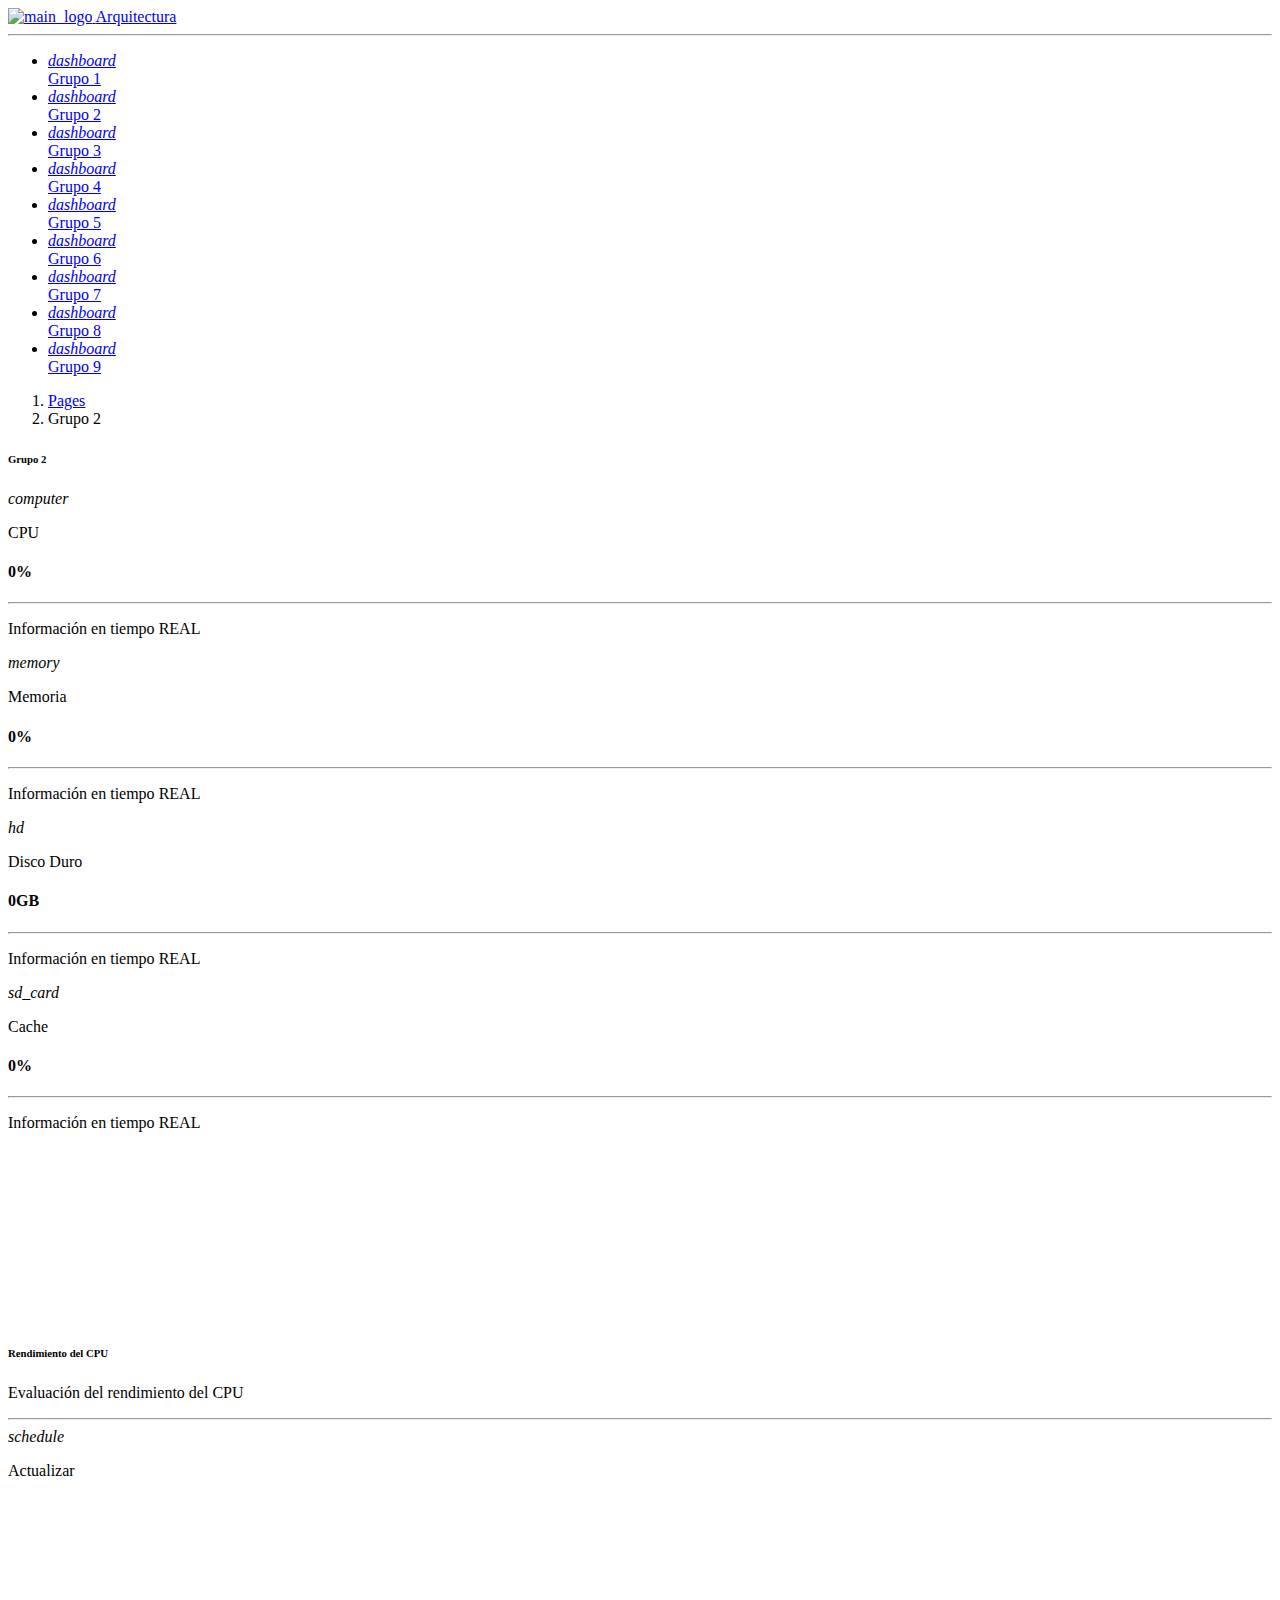
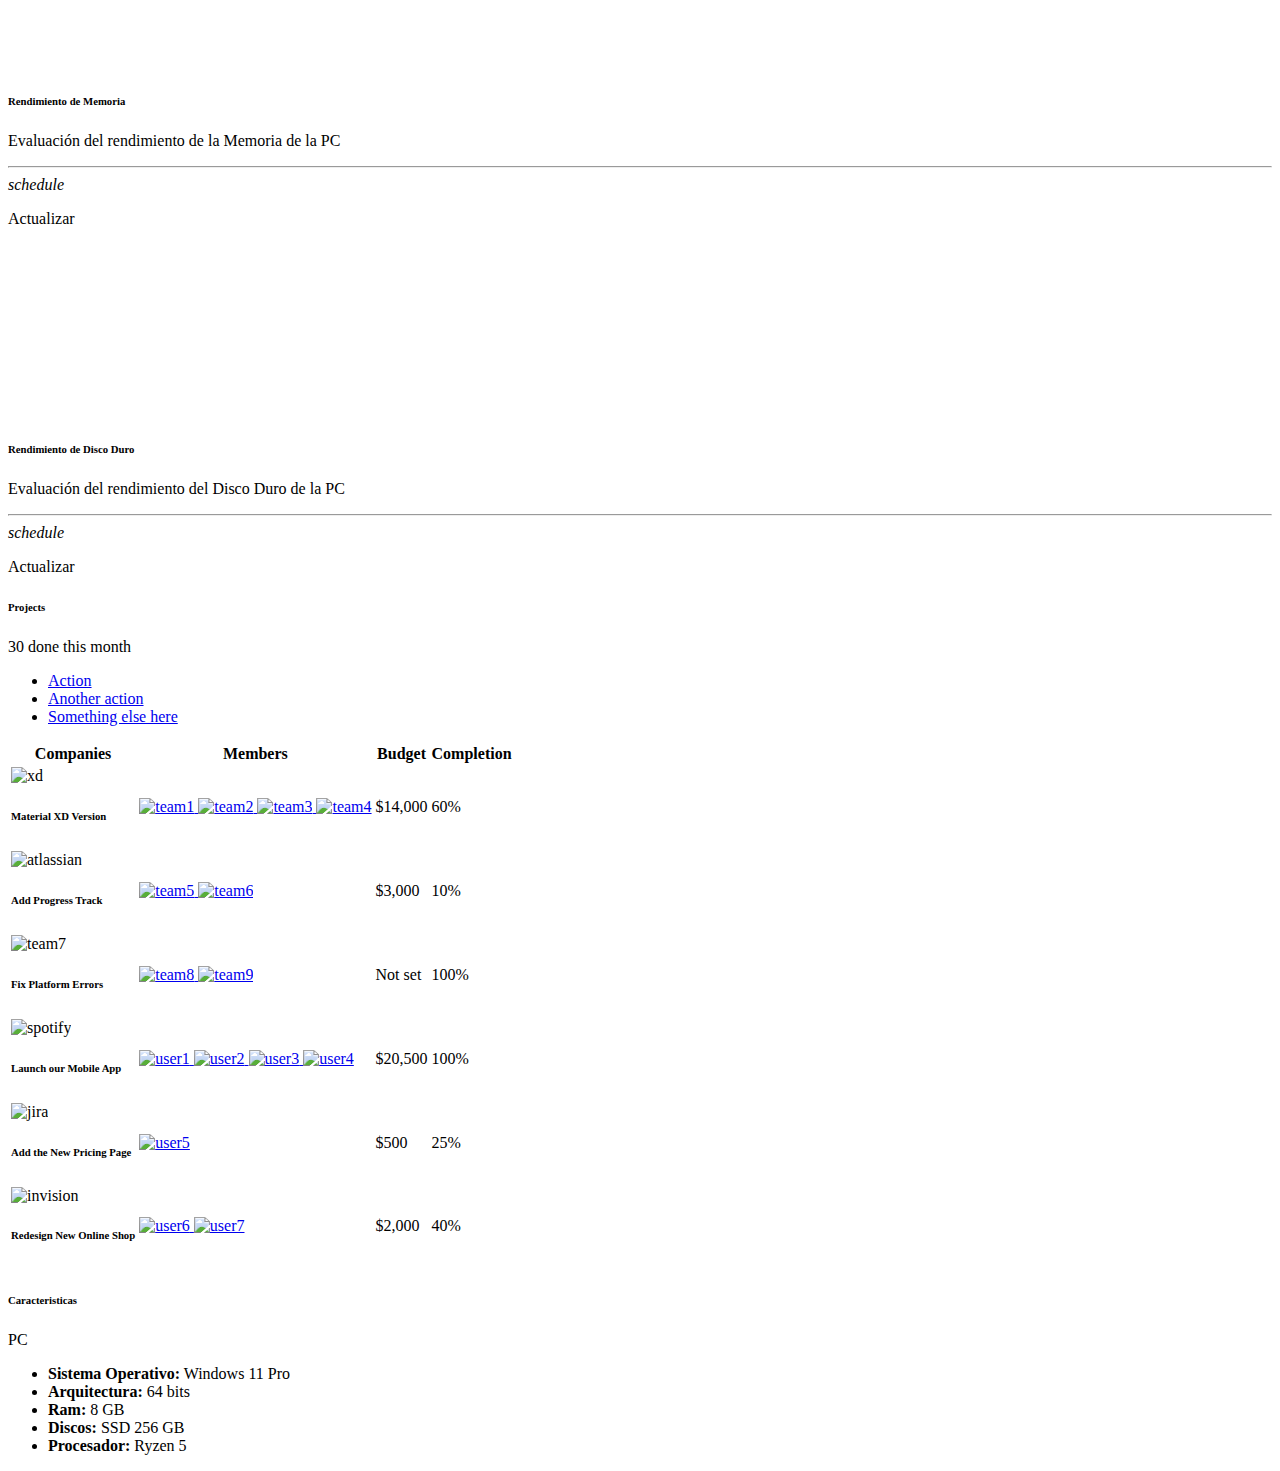
==== commit 0561e15a: "a" ====
--- a/pages/grupo2.html
+++ b/pages/grupo2.html
@@ -159,16 +159,12 @@
               </div>
               <div class="text-end pt-1">
                 <p class="text-sm mb-0 text-capitalize">CPU</p>
-               <h4 class="mb-0">
-                </h4>
-              
-                  <div id="dataCPUElement"></div>
-                </h4>
+                <h4 class="mb-0" id="cpuValue">0%</h4>
               </div>
             </div>
             <hr class="dark horizontal my-0">
             <div class="card-footer p-3">
-              <p class="mb-0"><span class="text-success text-sm font-weight-bolder">+55% </span>than last week</p>
+              <p class="mb-0">Información en tiempo<span class="text-success text-sm font-weight-bolder"> REAL </span></p>
             </div>
           </div>
         </div>
@@ -180,20 +176,12 @@
               </div>
               <div class="text-end pt-1">
                 <p class="text-sm mb-0 text-capitalize">Memoria</p>
-           
-                
-                
-                <h4 class="mb-0">
-                  <div id="dataMemoryElement"></div>
-                
-                
-                
-                </h4>
+                <h4 class="mb-0" id="memoryValue">0%</h4>
               </div>
             </div>
             <hr class="dark horizontal my-0">
             <div class="card-footer p-3">
-              <p class="mb-0"><span class="text-success text-sm font-weight-bolder">+3% </span>than last month</p>
+              <p class="mb-0">Información en tiempo<span class="text-success text-sm font-weight-bolder"> REAL </span></p>
             </div>
           </div>
         </div>
@@ -201,19 +189,16 @@
           <div class="card">
             <div class="card-header p-3 pt-2">
               <div class="icon icon-lg icon-shape bg-gradient-success shadow-success text-center border-radius-xl mt-n4 position-absolute">
-                <i class="material-icons opacity-10">storage</i>
+                <i class="material-icons opacity-10">hd</i>
               </div>
               <div class="text-end pt-1">
-              
-                <p class="text-sm mb-0 text-capitalize">Porcentaje Uso Disco Duro</p>
-                <h4 class="mb-0">
-                  <div id="dataDiscoElement"></div>
-                </h4>
+                <p class="text-sm mb-0 text-capitalize">Disco Duro</p>
+                <h4 class="mb-0" id="diskValue">0GB</h4>
               </div>
             </div>
             <hr class="dark horizontal my-0">
             <div class="card-footer p-3">
-              <p class="mb-0"><span class="text-danger text-sm font-weight-bolder">-2%</span> than yesterday</p>
+              <p class="mb-0">Información en tiempo<span class="text-success text-sm font-weight-bolder"> REAL </span></p>
             </div>
           </div>
         </div>
@@ -221,19 +206,16 @@
           <div class="card">
             <div class="card-header p-3 pt-2">
               <div class="icon icon-lg icon-shape bg-gradient-info shadow-info text-center border-radius-xl mt-n4 position-absolute">
-                <i class="material-icons opacity-10">router</i>
-                
+                <i class="material-icons opacity-10">sd_card</i>
               </div>
               <div class="text-end pt-1">
-                <p class="text-sm mb-0 text-capitalize">Temperatura</p>
-                <h4 class="mb-0">$103,430</h4>
-
-                
+                <p class="text-sm mb-0 text-capitalize">Cache</p>
+                <h4 class="mb-0" id="cacheValue">0%</span></h4>
               </div>
             </div>
             <hr class="dark horizontal my-0">
             <div class="card-footer p-3">
-              <p class="mb-0"><span class="text-success text-sm font-weight-bolder">+5% </span>than yesterday</p>
+              <p class="mb-0">Información en tiempo<span class="text-success text-sm font-weight-bolder"> REAL </span></p>
             </div>
           </div>
         </div>
@@ -244,19 +226,20 @@
             <div class="card-header p-0 position-relative mt-n4 mx-3 z-index-2 bg-transparent">
               <div class="bg-gradient-primary shadow-primary border-radius-lg py-3 pe-1">
                 <div class="chart">
-                  <canvas id="chart_bars" class="chart-canvas" height="170"></canvas>
+                  <canvas id="myChartCPU" class="chart-canvas" height="170"></canvas>
                 </div>
               </div>
             </div>
             <div class="card-body">
               <h6 class="mb-0 ">Rendimiento del CPU</h6>
-              <p class="text-sm ">Last Campaign Performance</p>
+              <p class="text-sm ">Evaluación del rendimiento del CPU</p>
               <hr class="dark horizontal">
               <div class="d-flex ">
                 <i class="material-icons text-sm my-auto me-1">schedule</i>
-                <p class="mb-0 text-sm"> campaign sent 2 days ago </p>
-              </div>
-            </div>
+                <p class="mb-0 text-sm"> Actualizar </p>
+              </div>
+            </div>
+            
           </div>
         </div>
         <div class="col-lg-4 col-md-6 mt-4 mb-4">
@@ -264,18 +247,19 @@
             <div class="card-header p-0 position-relative mt-n4 mx-3 z-index-2 bg-transparent">
               <div class="bg-gradient-success shadow-success border-radius-lg py-3 pe-1">
                 <div class="chart">
-                  <canvas id="chart_line" class="chart-canvas" height="170"></canvas>
+                  <canvas id="myChartMemory" class="chart-canvas" height="170"></canvas>
                 </div>
               </div>
             </div>
             <div class="card-body">
               <h6 class="mb-0 "> Rendimiento de Memoria </h6>
-              <p class="text-sm "> (<span class="font-weight-bolder">+15%</span>) increase in today sales. </p>
+              <p class="text-sm "> Evaluación del rendimiento de la Memoria de la PC</p>
               <hr class="dark horizontal">
               <div class="d-flex ">
                 <i class="material-icons text-sm my-auto me-1">schedule</i>
-                <p class="mb-0 text-sm"> updated 4 min ago </p>
-              </div>
+                <p class="mb-0 text-sm"> Actualizar </p>
+              </div>
+
             </div>
           </div>
         </div>
@@ -284,18 +268,19 @@
             <div class="card-header p-0 position-relative mt-n4 mx-3 z-index-2 bg-transparent">
               <div class="bg-gradient-dark shadow-dark border-radius-lg py-3 pe-1">
                 <div class="chart">
-                  <canvas id="chart_line_tasks" class="chart-canvas" height="170"></canvas>
+                  <canvas id="myChartDisk" class="chart-canvas" height="170"></canvas>
                 </div>
               </div>
             </div>
             <div class="card-body">
               <h6 class="mb-0 ">Rendimiento de Disco Duro</h6>
-              <p class="text-sm ">Last Campaign Performance</p>
+              <p class="text-sm ">Evaluación del rendimiento del Disco Duro de la PC</p>
               <hr class="dark horizontal">
               <div class="d-flex ">
                 <i class="material-icons text-sm my-auto me-1">schedule</i>
-                <p class="mb-0 text-sm">just updated</p>
-              </div>
+                <p class="mb-0 text-sm">Actualizar</p>
+              </div>
+
             </div>
           </div>
         </div>
@@ -578,70 +563,19 @@
         <div class="col-lg-4 col-md-6">
           <div class="card h-100">
             <div class="card-header pb-0">
-              <h6>Orders overview</h6>
+              <h6>Caracteristicas</h6>
               <p class="text-sm">
                 <i class="fa fa-arrow-up text-success" aria-hidden="true"></i>
-                <span class="font-weight-bold">24%</span> this month
+                <span class="font-weight-bold">PC</span>
               </p>
             </div>
             <div class="card-body p-3">
-              <div class="timeline timeline-one-side">
-                <div class="timeline-block mb-3">
-                  <span class="timeline-step">
-                    <i class="material-icons text-success text-gradient">notifications</i>
-                  </span>
-                  <div class="timeline-content">
-                    <h6 class="text-dark text-sm font-weight-bold mb-0">$2400, Design changes</h6>
-                    <p class="text-secondary font-weight-bold text-xs mt-1 mb-0">22 DEC 7:20 PM</p>
-                  </div>
-                </div>
-                <div class="timeline-block mb-3">
-                  <span class="timeline-step">
-                    <i class="material-icons text-danger text-gradient">code</i>
-                  </span>
-                  <div class="timeline-content">
-                    <h6 class="text-dark text-sm font-weight-bold mb-0">New order #1832412</h6>
-                    <p class="text-secondary font-weight-bold text-xs mt-1 mb-0">21 DEC 11 PM</p>
-                  </div>
-                </div>
-                <div class="timeline-block mb-3">
-                  <span class="timeline-step">
-                    <i class="material-icons text-info text-gradient">shopping_cart</i>
-                  </span>
-                  <div class="timeline-content">
-                    <h6 class="text-dark text-sm font-weight-bold mb-0">Server payments for April</h6>
-                    <p class="text-secondary font-weight-bold text-xs mt-1 mb-0">21 DEC 9:34 PM</p>
-                  </div>
-                </div>
-                <div class="timeline-block mb-3">
-                  <span class="timeline-step">
-                    <i class="material-icons text-warning text-gradient">credit_card</i>
-                  </span>
-                  <div class="timeline-content">
-                    <h6 class="text-dark text-sm font-weight-bold mb-0">New card added for order #4395133</h6>
-                    <p class="text-secondary font-weight-bold text-xs mt-1 mb-0">20 DEC 2:20 AM</p>
-                  </div>
-                </div>
-                <div class="timeline-block mb-3">
-                  <span class="timeline-step">
-                    <i class="material-icons text-primary text-gradient">key</i>
-                  </span>
-                  <div class="timeline-content">
-                    <h6 class="text-dark text-sm font-weight-bold mb-0">Unlock packages for development</h6>
-                    <p class="text-secondary font-weight-bold text-xs mt-1 mb-0">18 DEC 4:54 AM</p>
-                  </div>
-                </div>
-                <div class="timeline-block">
-                  <span class="timeline-step">
-                    <i class="material-icons text-dark text-gradient">payments</i>
-                  </span>
-                  <div class="timeline-content">
-                    <h6 class="text-dark text-sm font-weight-bold mb-0">New order #9583120</h6>
-                    <p class="text-secondary font-weight-bold text-xs mt-1 mb-0">17 DEC</p>
-                  </div>
-                </div>
-              </div>
-            </div>
+              <ul style="list-style-type: disc; color: rgb(0, 0, 0);">
+                <li><b>Sistema Operativo:</b> Windows 11 Pro</li>
+                <li><b>Arquitectura:</b> 64 bits</li>
+                <li><b>Ram:</b> 8 GB</li>
+                <li><b>Discos:</b> SSD 256 GB</li>
+                <li><b>Procesador:</b> Ryzen 5</li>            </div>
           </div>
         </div>
       </div>
@@ -654,8 +588,8 @@
   <script src="../assets/js/plugins/perfect-scrollbar.min.js"></script>
   <script src="../assets/js/plugins/smooth-scrollbar.min.js"></script>
   <script src="../assets/js/plugins/chartjs.min.js"></script>
- 
   
+
   <script>
     var win = navigator.platform.indexOf('Win') > -1;
     if (win && document.querySelector('#sidenav-scrollbar')) {
@@ -674,4 +608,4 @@
      <script type="text/javascript" src="../js/grupo2/grafico.js"></script>
 </body>
 
-</html>
+</html>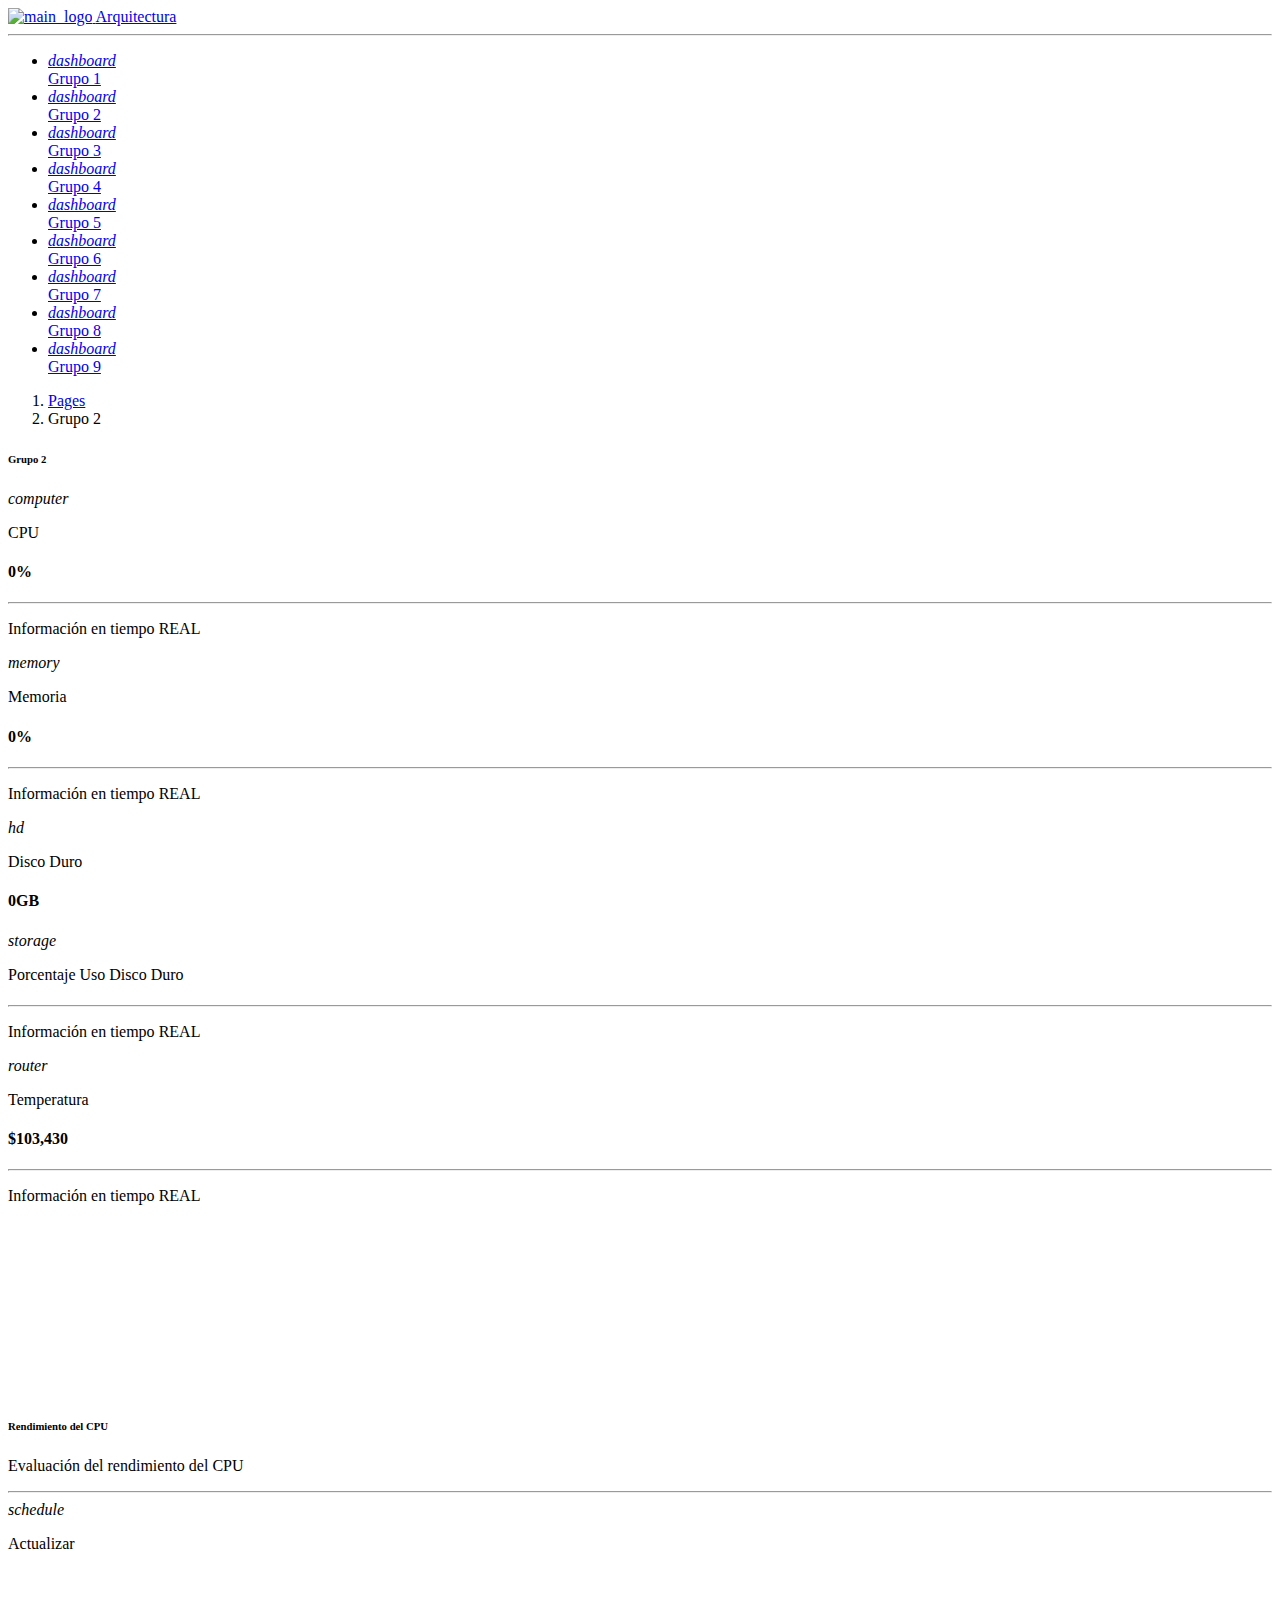
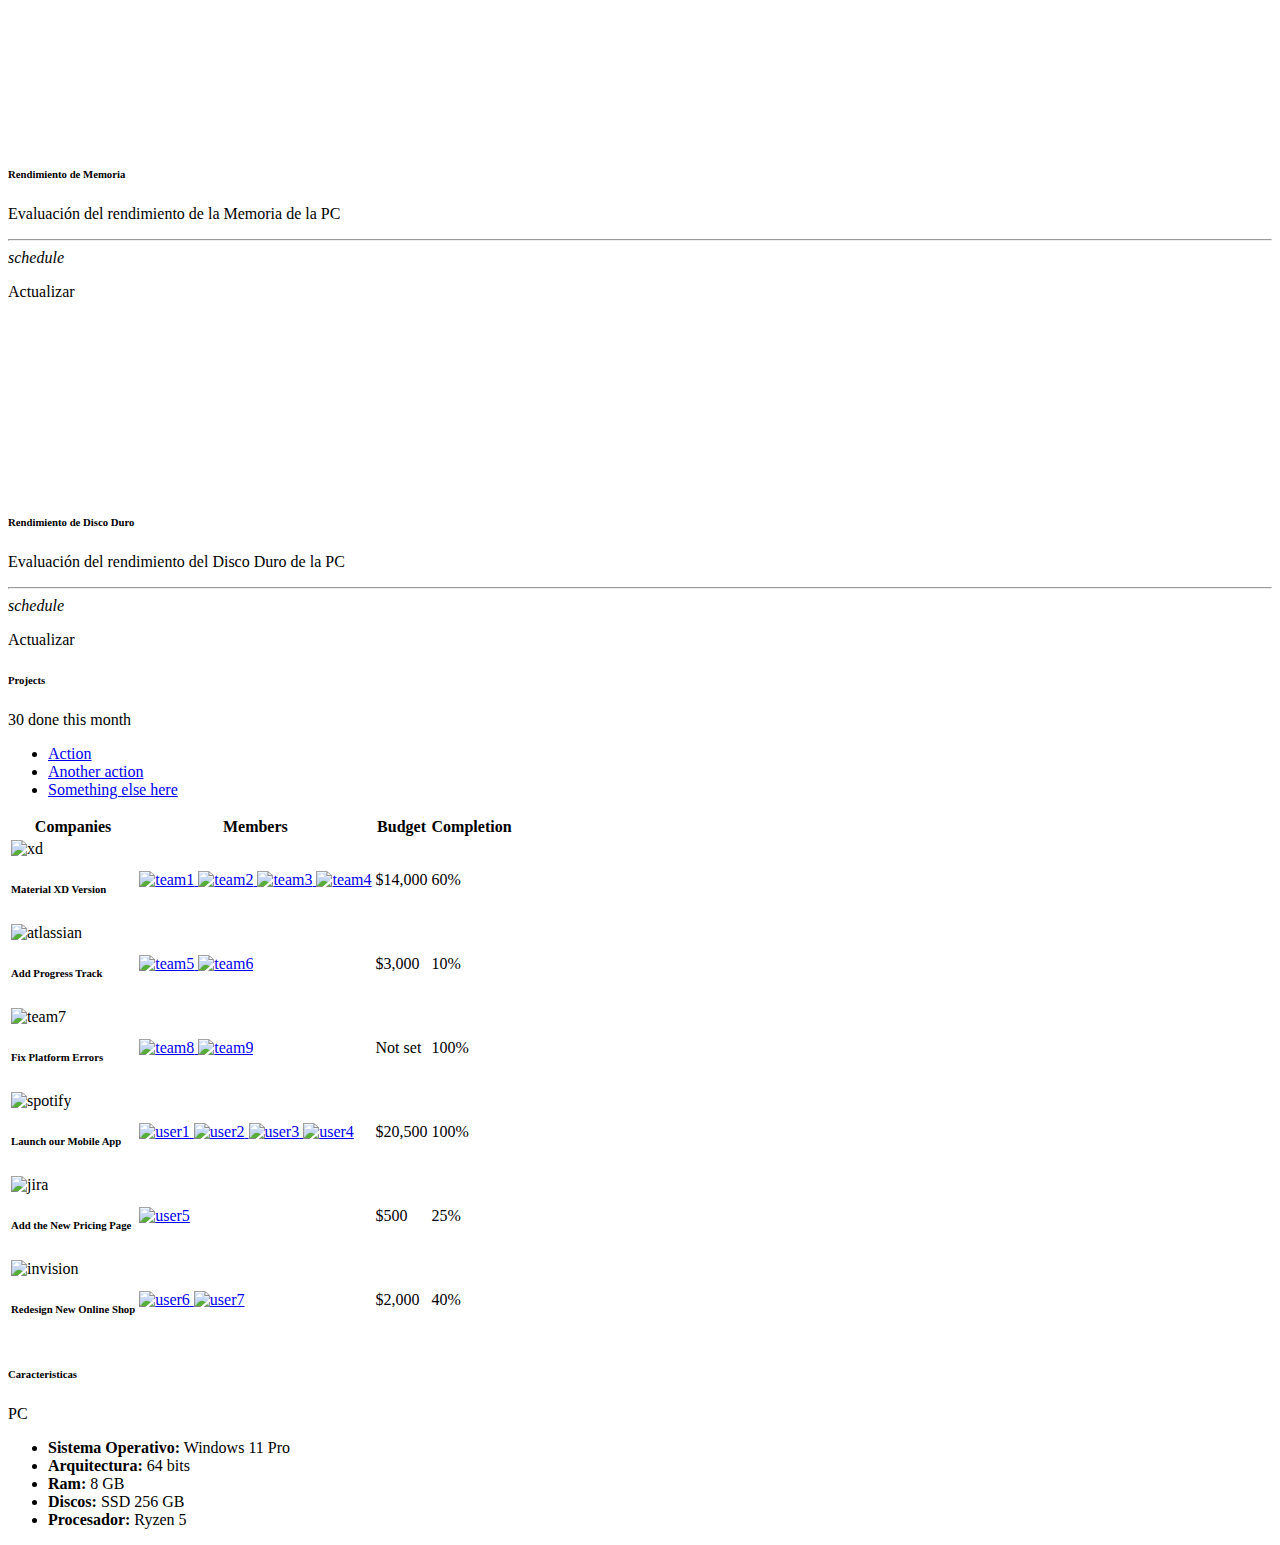
==== commit 6d51d3ab: "Merge branch 'Grupo2' of https://github.com/gaboToro/Taller_Arquitectura into Grupo2" ====
--- a/pages/grupo2.html
+++ b/pages/grupo2.html
@@ -160,6 +160,11 @@
               <div class="text-end pt-1">
                 <p class="text-sm mb-0 text-capitalize">CPU</p>
                 <h4 class="mb-0" id="cpuValue">0%</h4>
+               <h4 class="mb-0">
+                </h4>
+              
+                  <div id="dataCPUElement"></div>
+                </h4>
               </div>
             </div>
             <hr class="dark horizontal my-0">
@@ -177,6 +182,15 @@
               <div class="text-end pt-1">
                 <p class="text-sm mb-0 text-capitalize">Memoria</p>
                 <h4 class="mb-0" id="memoryValue">0%</h4>
+           
+                
+                
+                <h4 class="mb-0">
+                  <div id="dataMemoryElement"></div>
+                
+                
+                
+                </h4>
               </div>
             </div>
             <hr class="dark horizontal my-0">
@@ -194,6 +208,14 @@
               <div class="text-end pt-1">
                 <p class="text-sm mb-0 text-capitalize">Disco Duro</p>
                 <h4 class="mb-0" id="diskValue">0GB</h4>
+                <i class="material-icons opacity-10">storage</i>
+              </div>
+              <div class="text-end pt-1">
+              
+                <p class="text-sm mb-0 text-capitalize">Porcentaje Uso Disco Duro</p>
+                <h4 class="mb-0">
+                  <div id="dataDiscoElement"></div>
+                </h4>
               </div>
             </div>
             <hr class="dark horizontal my-0">
@@ -206,11 +228,14 @@
           <div class="card">
             <div class="card-header p-3 pt-2">
               <div class="icon icon-lg icon-shape bg-gradient-info shadow-info text-center border-radius-xl mt-n4 position-absolute">
-                <i class="material-icons opacity-10">sd_card</i>
+                <i class="material-icons opacity-10">router</i>
+                
               </div>
               <div class="text-end pt-1">
-                <p class="text-sm mb-0 text-capitalize">Cache</p>
-                <h4 class="mb-0" id="cacheValue">0%</span></h4>
+                <p class="text-sm mb-0 text-capitalize">Temperatura</p>
+                <h4 class="mb-0">$103,430</h4>
+
+                
               </div>
             </div>
             <hr class="dark horizontal my-0">
@@ -227,6 +252,7 @@
               <div class="bg-gradient-primary shadow-primary border-radius-lg py-3 pe-1">
                 <div class="chart">
                   <canvas id="myChartCPU" class="chart-canvas" height="170"></canvas>
+                  <canvas id="chart_bars" class="chart-canvas" height="170"></canvas>
                 </div>
               </div>
             </div>
@@ -248,6 +274,7 @@
               <div class="bg-gradient-success shadow-success border-radius-lg py-3 pe-1">
                 <div class="chart">
                   <canvas id="myChartMemory" class="chart-canvas" height="170"></canvas>
+                  <canvas id="chart_line" class="chart-canvas" height="170"></canvas>
                 </div>
               </div>
             </div>
@@ -269,6 +296,7 @@
               <div class="bg-gradient-dark shadow-dark border-radius-lg py-3 pe-1">
                 <div class="chart">
                   <canvas id="myChartDisk" class="chart-canvas" height="170"></canvas>
+                  <canvas id="chart_line_tasks" class="chart-canvas" height="170"></canvas>
                 </div>
               </div>
             </div>
@@ -590,6 +618,8 @@
   <script src="../assets/js/plugins/chartjs.min.js"></script>
   
 
+ 
+  
   <script>
     var win = navigator.platform.indexOf('Win') > -1;
     if (win && document.querySelector('#sidenav-scrollbar')) {
@@ -608,4 +638,4 @@
      <script type="text/javascript" src="../js/grupo2/grafico.js"></script>
 </body>
 
-</html>+</html>
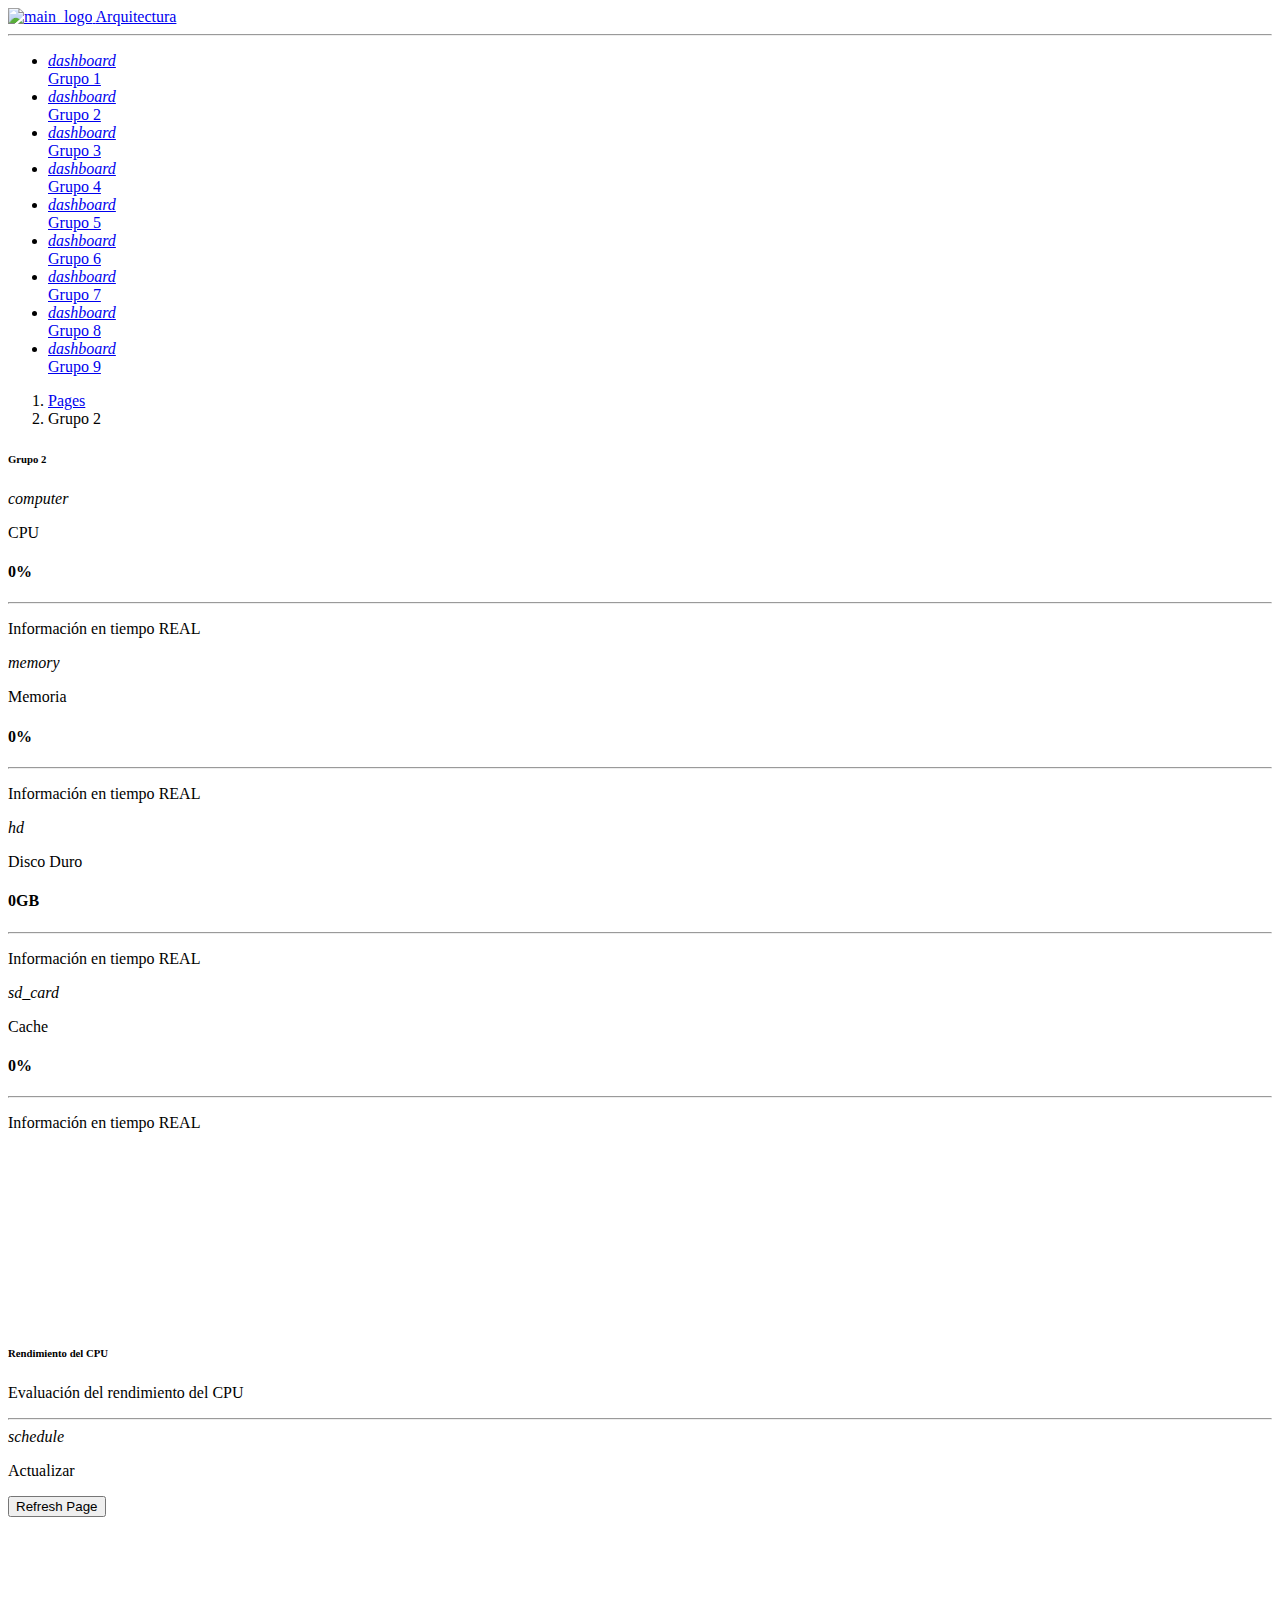
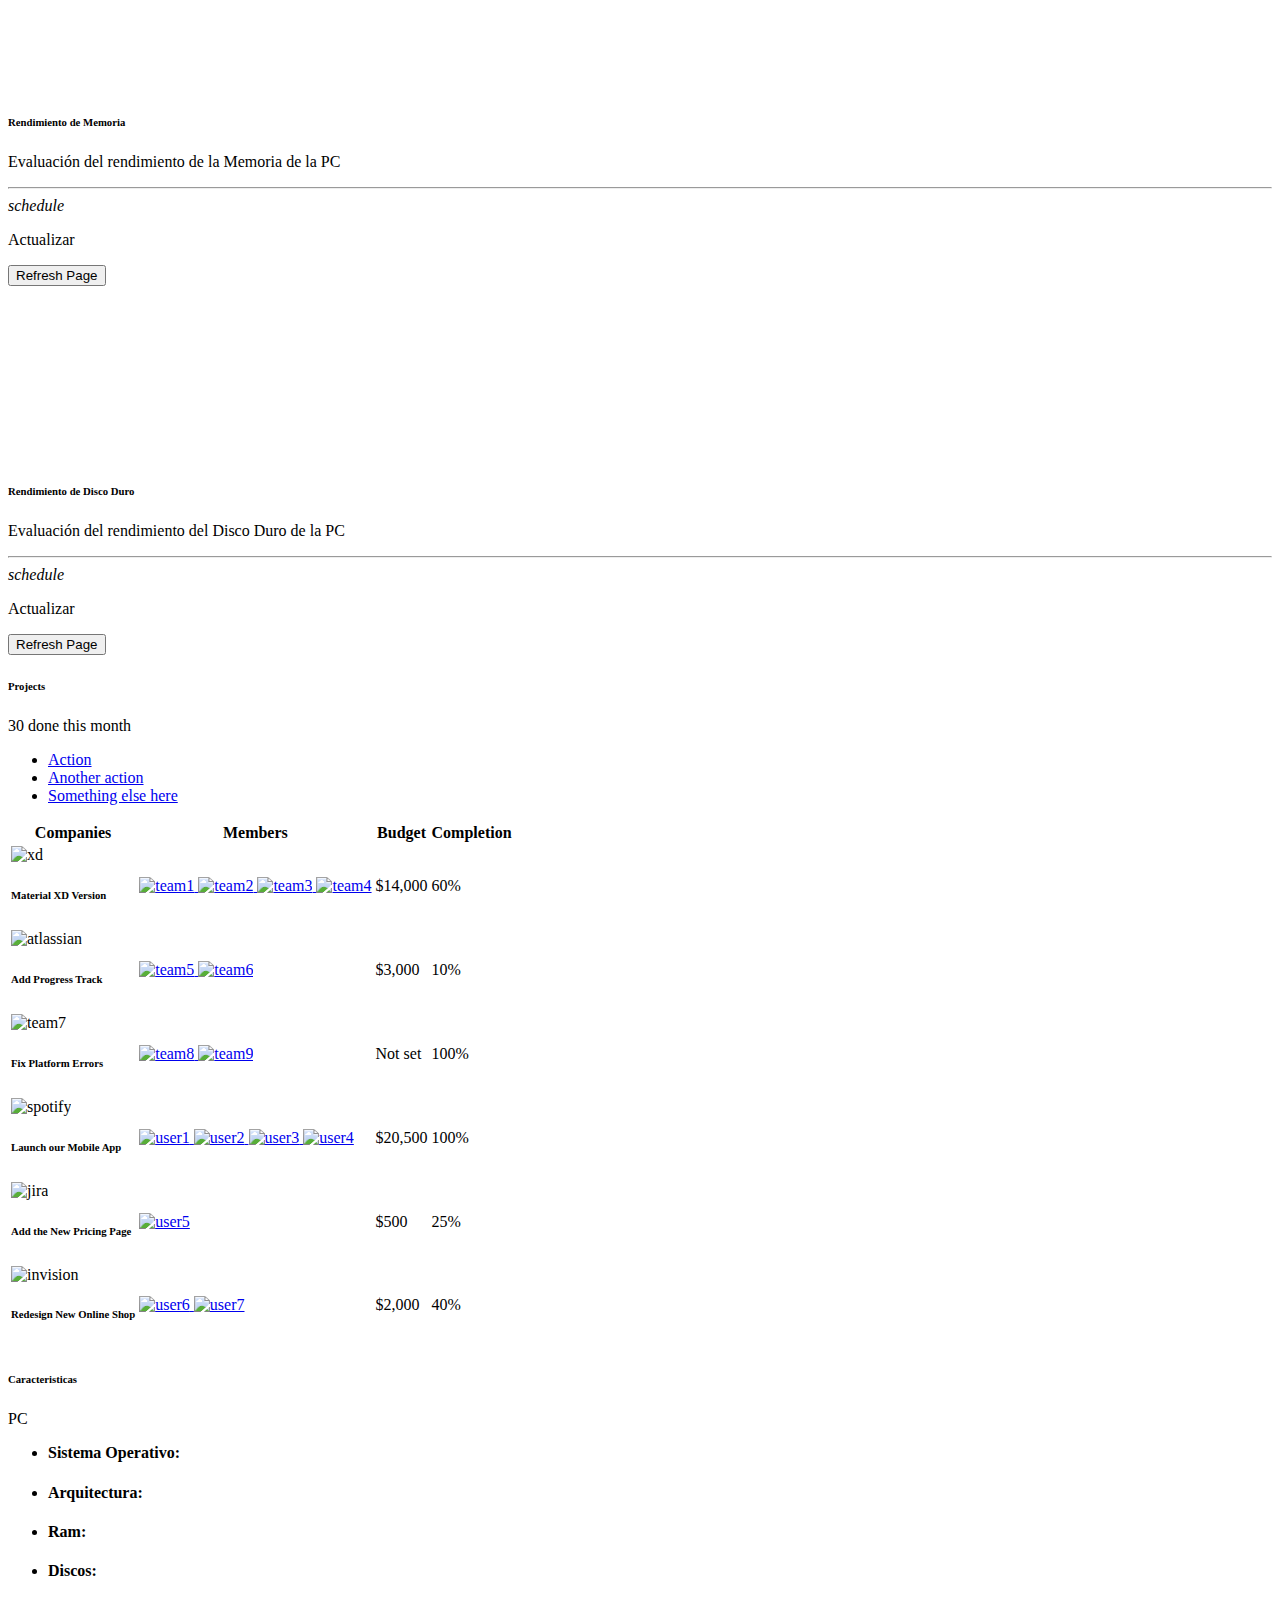
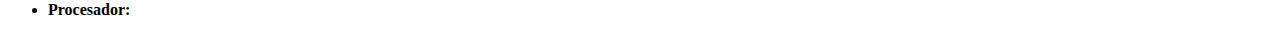
==== commit 9f1dc4b5: "Update html grupo2.html" ====
--- a/pages/grupo2.html
+++ b/pages/grupo2.html
@@ -160,11 +160,6 @@
               <div class="text-end pt-1">
                 <p class="text-sm mb-0 text-capitalize">CPU</p>
                 <h4 class="mb-0" id="cpuValue">0%</h4>
-               <h4 class="mb-0">
-                </h4>
-              
-                  <div id="dataCPUElement"></div>
-                </h4>
               </div>
             </div>
             <hr class="dark horizontal my-0">
@@ -182,15 +177,6 @@
               <div class="text-end pt-1">
                 <p class="text-sm mb-0 text-capitalize">Memoria</p>
                 <h4 class="mb-0" id="memoryValue">0%</h4>
-           
-                
-                
-                <h4 class="mb-0">
-                  <div id="dataMemoryElement"></div>
-                
-                
-                
-                </h4>
               </div>
             </div>
             <hr class="dark horizontal my-0">
@@ -208,14 +194,6 @@
               <div class="text-end pt-1">
                 <p class="text-sm mb-0 text-capitalize">Disco Duro</p>
                 <h4 class="mb-0" id="diskValue">0GB</h4>
-                <i class="material-icons opacity-10">storage</i>
-              </div>
-              <div class="text-end pt-1">
-              
-                <p class="text-sm mb-0 text-capitalize">Porcentaje Uso Disco Duro</p>
-                <h4 class="mb-0">
-                  <div id="dataDiscoElement"></div>
-                </h4>
               </div>
             </div>
             <hr class="dark horizontal my-0">
@@ -228,14 +206,11 @@
           <div class="card">
             <div class="card-header p-3 pt-2">
               <div class="icon icon-lg icon-shape bg-gradient-info shadow-info text-center border-radius-xl mt-n4 position-absolute">
-                <i class="material-icons opacity-10">router</i>
-                
+                <i class="material-icons opacity-10">sd_card</i>
               </div>
               <div class="text-end pt-1">
-                <p class="text-sm mb-0 text-capitalize">Temperatura</p>
-                <h4 class="mb-0">$103,430</h4>
-
-                
+                <p class="text-sm mb-0 text-capitalize">Cache</p>
+                <h4 class="mb-0" id="cacheValue">0%</span></h4>
               </div>
             </div>
             <hr class="dark horizontal my-0">
@@ -252,7 +227,6 @@
               <div class="bg-gradient-primary shadow-primary border-radius-lg py-3 pe-1">
                 <div class="chart">
                   <canvas id="myChartCPU" class="chart-canvas" height="170"></canvas>
-                  <canvas id="chart_bars" class="chart-canvas" height="170"></canvas>
                 </div>
               </div>
             </div>
@@ -266,6 +240,12 @@
               </div>
             </div>
             
+<!-- OJO -->
+            <div class="card-body">
+              <button class="btn btn-danger" onClick="window.location.reload();">Refresh Page</button>
+            </div>
+
+
           </div>
         </div>
         <div class="col-lg-4 col-md-6 mt-4 mb-4">
@@ -274,7 +254,6 @@
               <div class="bg-gradient-success shadow-success border-radius-lg py-3 pe-1">
                 <div class="chart">
                   <canvas id="myChartMemory" class="chart-canvas" height="170"></canvas>
-                  <canvas id="chart_line" class="chart-canvas" height="170"></canvas>
                 </div>
               </div>
             </div>
@@ -287,6 +266,11 @@
                 <p class="mb-0 text-sm"> Actualizar </p>
               </div>
 
+<!-- OJO -->
+              <div class="card-body">
+                <button class="btn btn-danger" onClick="window.location.reload();">Refresh Page</button>
+              </div>
+
             </div>
           </div>
         </div>
@@ -296,7 +280,6 @@
               <div class="bg-gradient-dark shadow-dark border-radius-lg py-3 pe-1">
                 <div class="chart">
                   <canvas id="myChartDisk" class="chart-canvas" height="170"></canvas>
-                  <canvas id="chart_line_tasks" class="chart-canvas" height="170"></canvas>
                 </div>
               </div>
             </div>
@@ -307,6 +290,11 @@
               <div class="d-flex ">
                 <i class="material-icons text-sm my-auto me-1">schedule</i>
                 <p class="mb-0 text-sm">Actualizar</p>
+              </div>
+
+<!-- OJO -->
+              <div class="card-body">
+                <button class="btn btn-danger" onClick="window.location.reload();">Refresh Page</button>
               </div>
 
             </div>
@@ -599,11 +587,13 @@
             </div>
             <div class="card-body p-3">
               <ul style="list-style-type: disc; color: rgb(0, 0, 0);">
-                <li><b>Sistema Operativo:</b> Windows 11 Pro</li>
-                <li><b>Arquitectura:</b> 64 bits</li>
-                <li><b>Ram:</b> 8 GB</li>
-                <li><b>Discos:</b> SSD 256 GB</li>
-                <li><b>Procesador:</b> Ryzen 5</li>            </div>
+                <li><b>Sistema Operativo:</b><h4 class="mb-0" id="operativoValue"></h4></li>
+                <li><b>Arquitectura:</b> <h4 class="mb-0" id="arquitecturaValue"></h4></li>
+                <li><b>Ram:</b><h4 class="mb-0" id="ramValue"></h4></li>
+                <li><b>Discos:</b> <h4 class="mb-0" id="diskInfoValue"></h4></li>
+                <li><b>Procesador:</b> <h4 class="mb-0" id="processorValue"></h4></li>
+              </ul>
+            </div>
           </div>
         </div>
       </div>
@@ -618,8 +608,6 @@
   <script src="../assets/js/plugins/chartjs.min.js"></script>
   
 
- 
-  
   <script>
     var win = navigator.platform.indexOf('Win') > -1;
     if (win && document.querySelector('#sidenav-scrollbar')) {
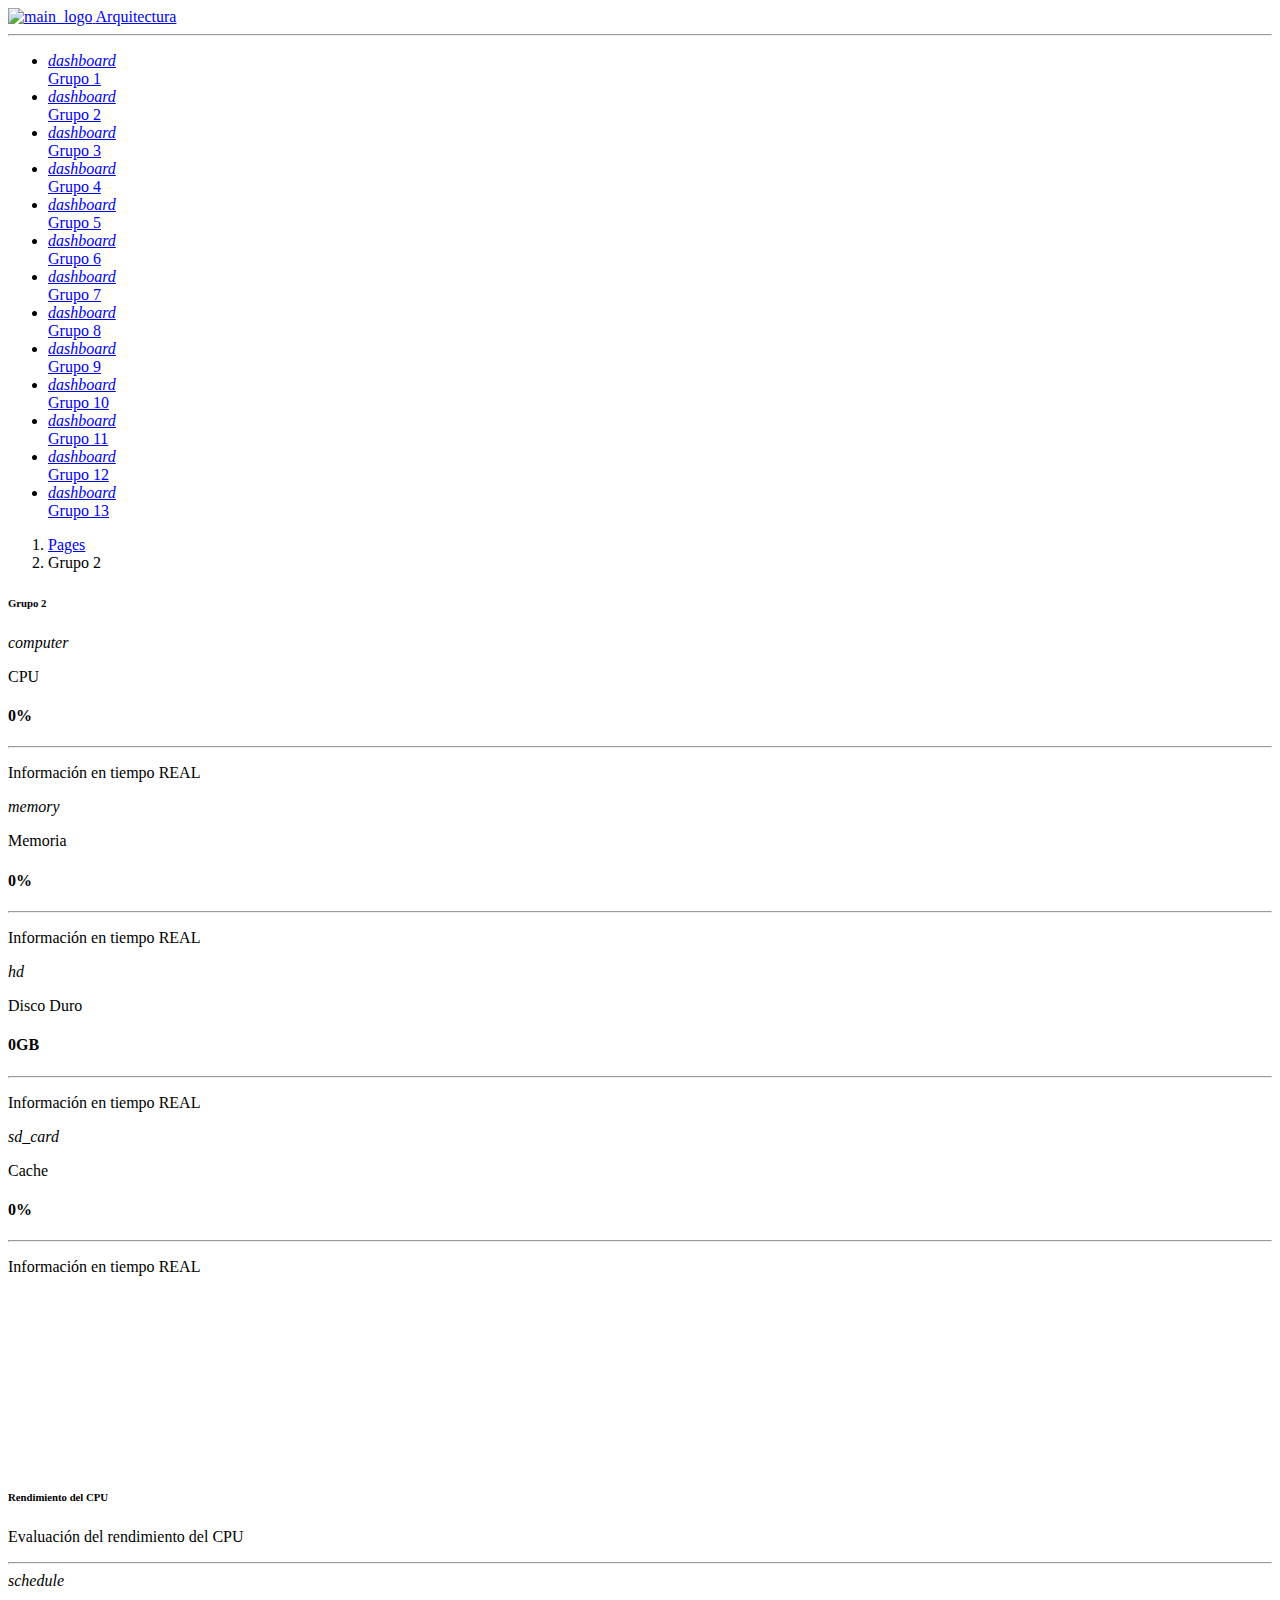
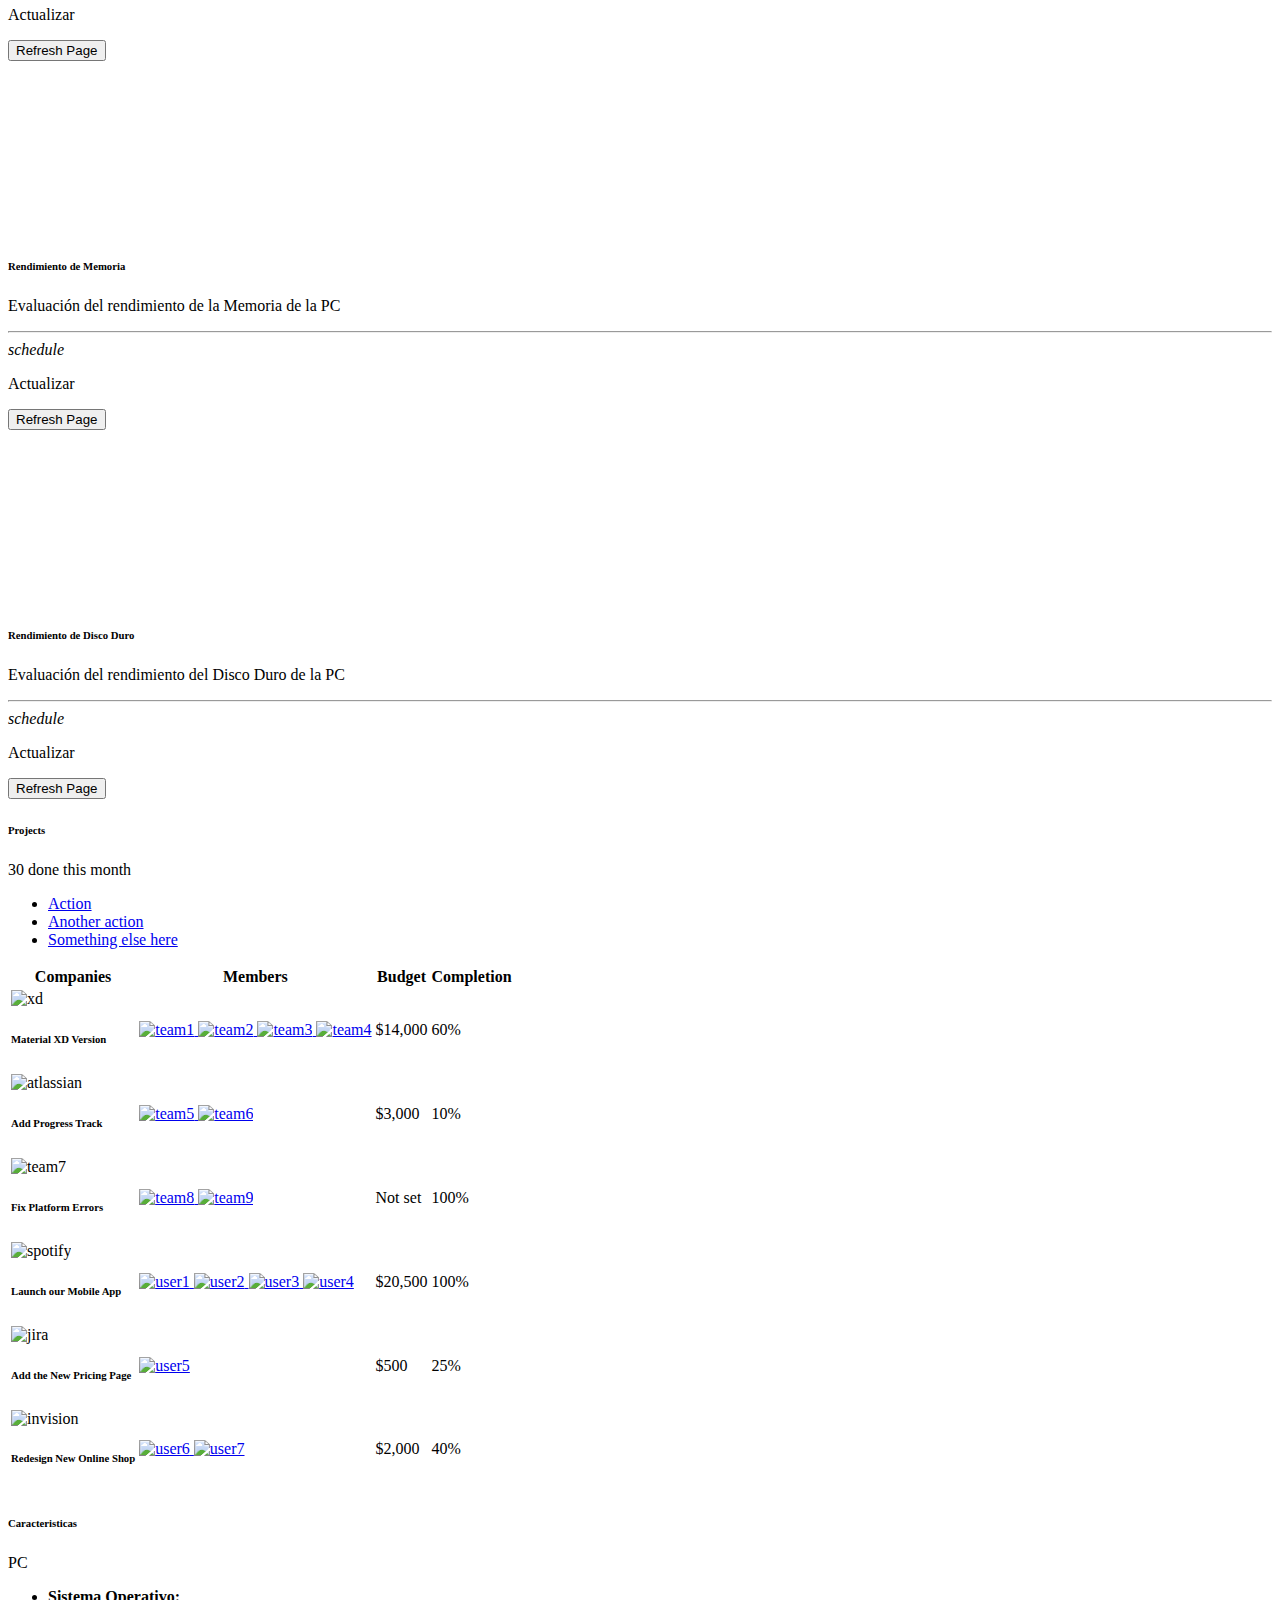
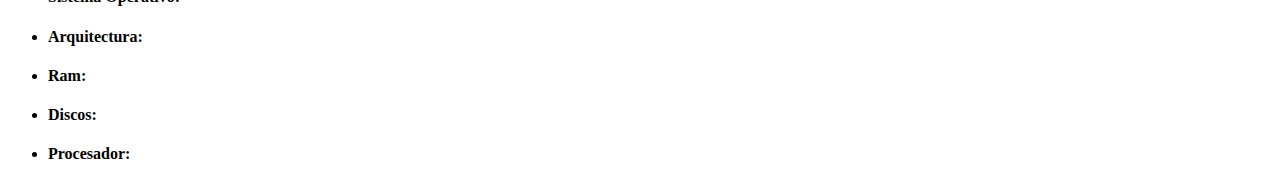
==== commit 686f3337: "Merge branch 'main' of https://github.com/gaboToro/Taller_Arquitectura into Grupo2" ====
--- a/pages/grupo2.html
+++ b/pages/grupo2.html
@@ -128,6 +128,38 @@
               <i class="material-icons opacity-10">dashboard</i>
             </div>
             <span class="nav-link-text ms-1">Grupo 9</span>
+          </a>
+        </li>
+        <li class="nav-item">
+          <a class="nav-link text-white " href="../pages/grupo10.html">
+            <div class="text-white text-center me-2 d-flex align-items-center justify-content-center">
+              <i class="material-icons opacity-10">dashboard</i>
+            </div>
+            <span class="nav-link-text ms-1">Grupo 10</span>
+          </a>
+        </li>
+        <li class="nav-item">
+          <a class="nav-link text-white " href="../pages/grupo11.html">
+            <div class="text-white text-center me-2 d-flex align-items-center justify-content-center">
+              <i class="material-icons opacity-10">dashboard</i>
+            </div>
+            <span class="nav-link-text ms-1">Grupo 11</span>
+          </a>
+        </li>
+        <li class="nav-item">
+          <a class="nav-link text-white " href="../pages/grupo12.html">
+            <div class="text-white text-center me-2 d-flex align-items-center justify-content-center">
+              <i class="material-icons opacity-10">dashboard</i>
+            </div>
+            <span class="nav-link-text ms-1">Grupo 12</span>
+          </a>
+        </li>
+        <li class="nav-item">
+          <a class="nav-link text-white " href="../pages/grupo13.html">
+            <div class="text-white text-center me-2 d-flex align-items-center justify-content-center">
+              <i class="material-icons opacity-10">dashboard</i>
+            </div>
+            <span class="nav-link-text ms-1">Grupo 13</span>
           </a>
         </li>
         
@@ -626,4 +658,4 @@
      <script type="text/javascript" src="../js/grupo2/grafico.js"></script>
 </body>
 
-</html>
+</html>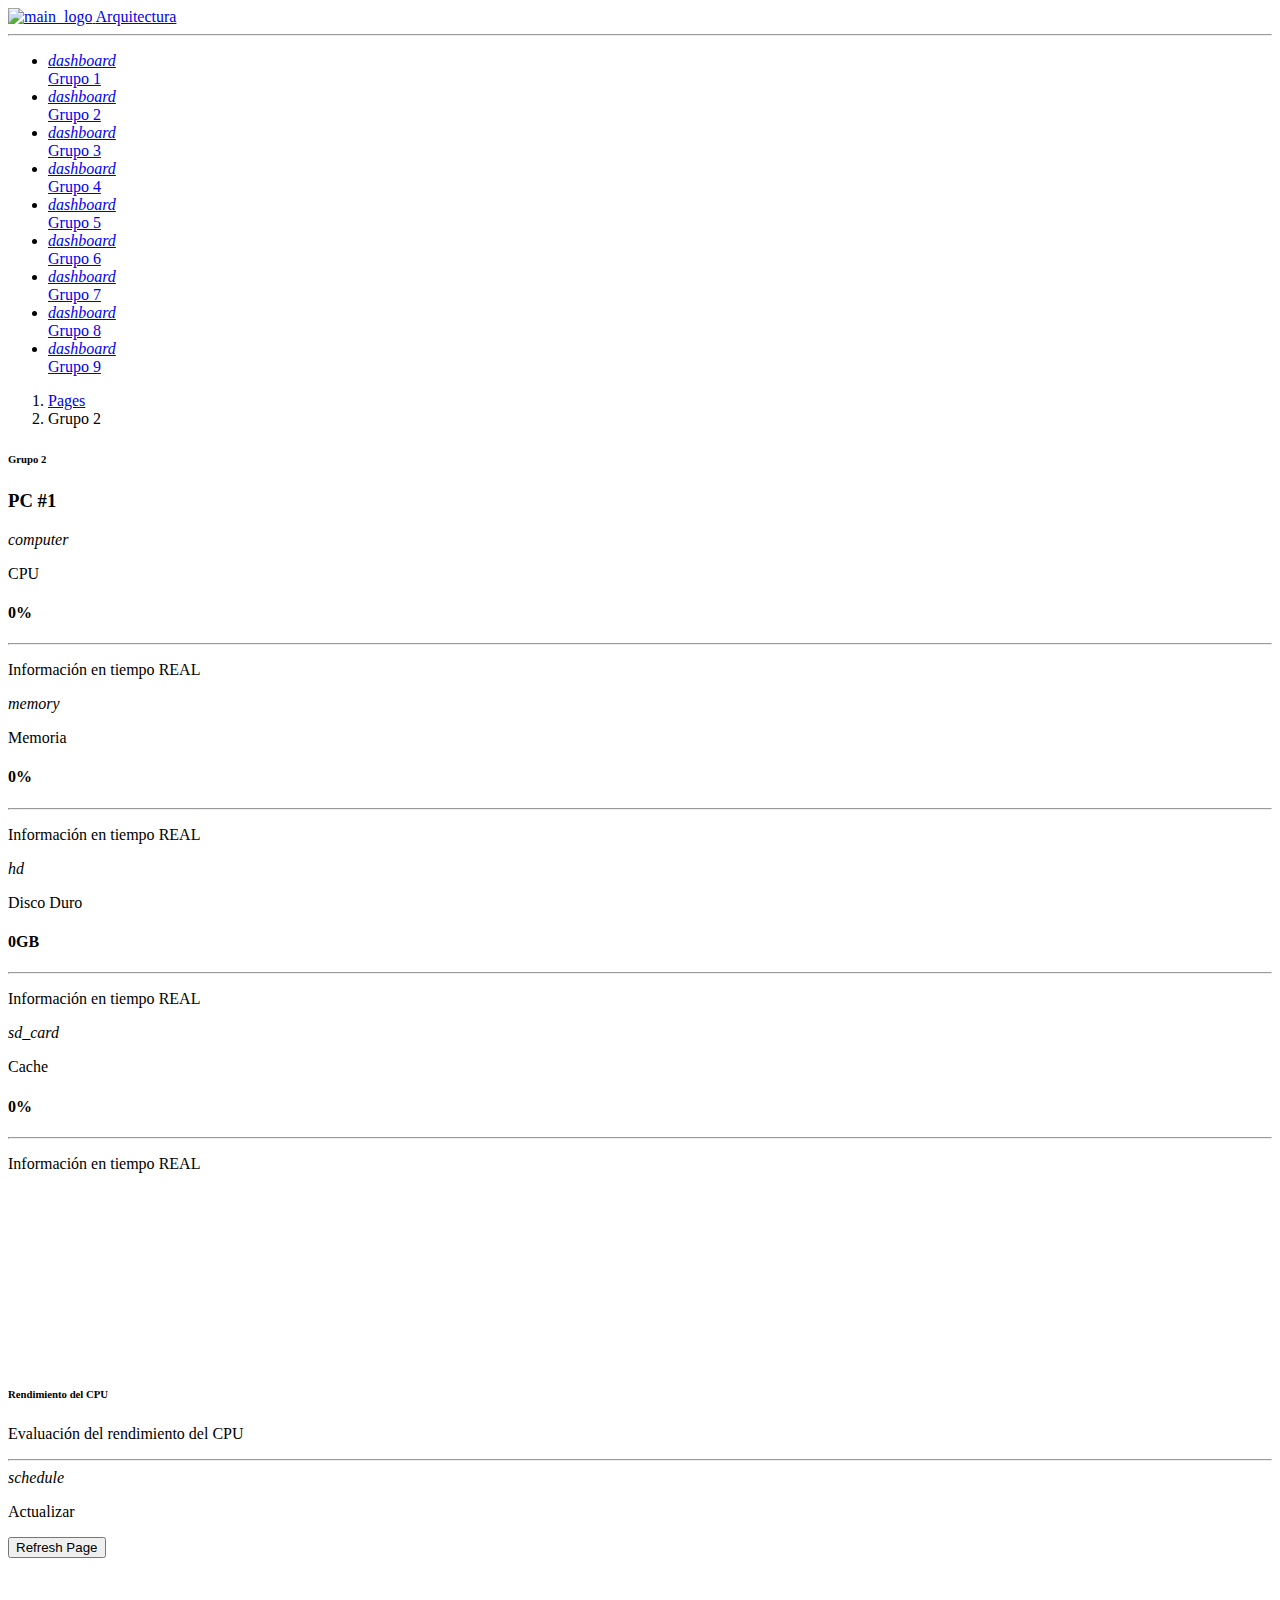
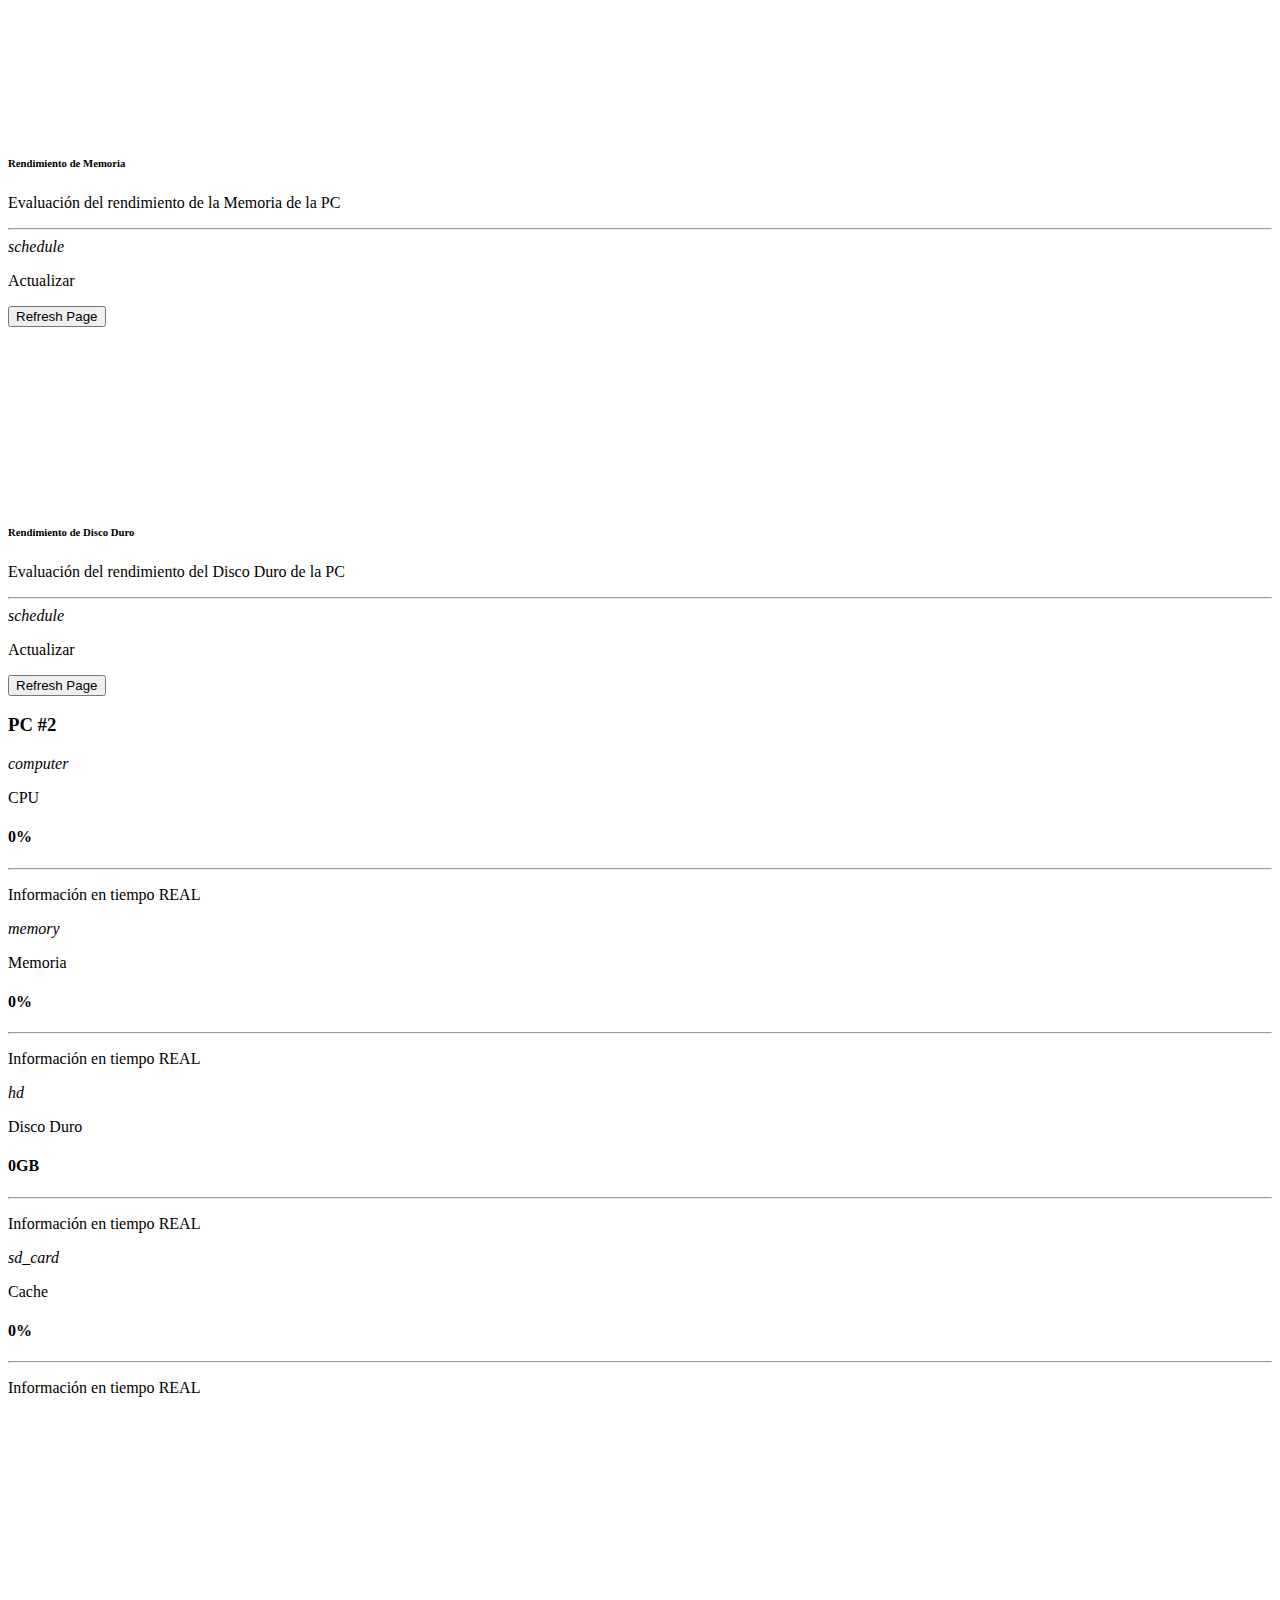
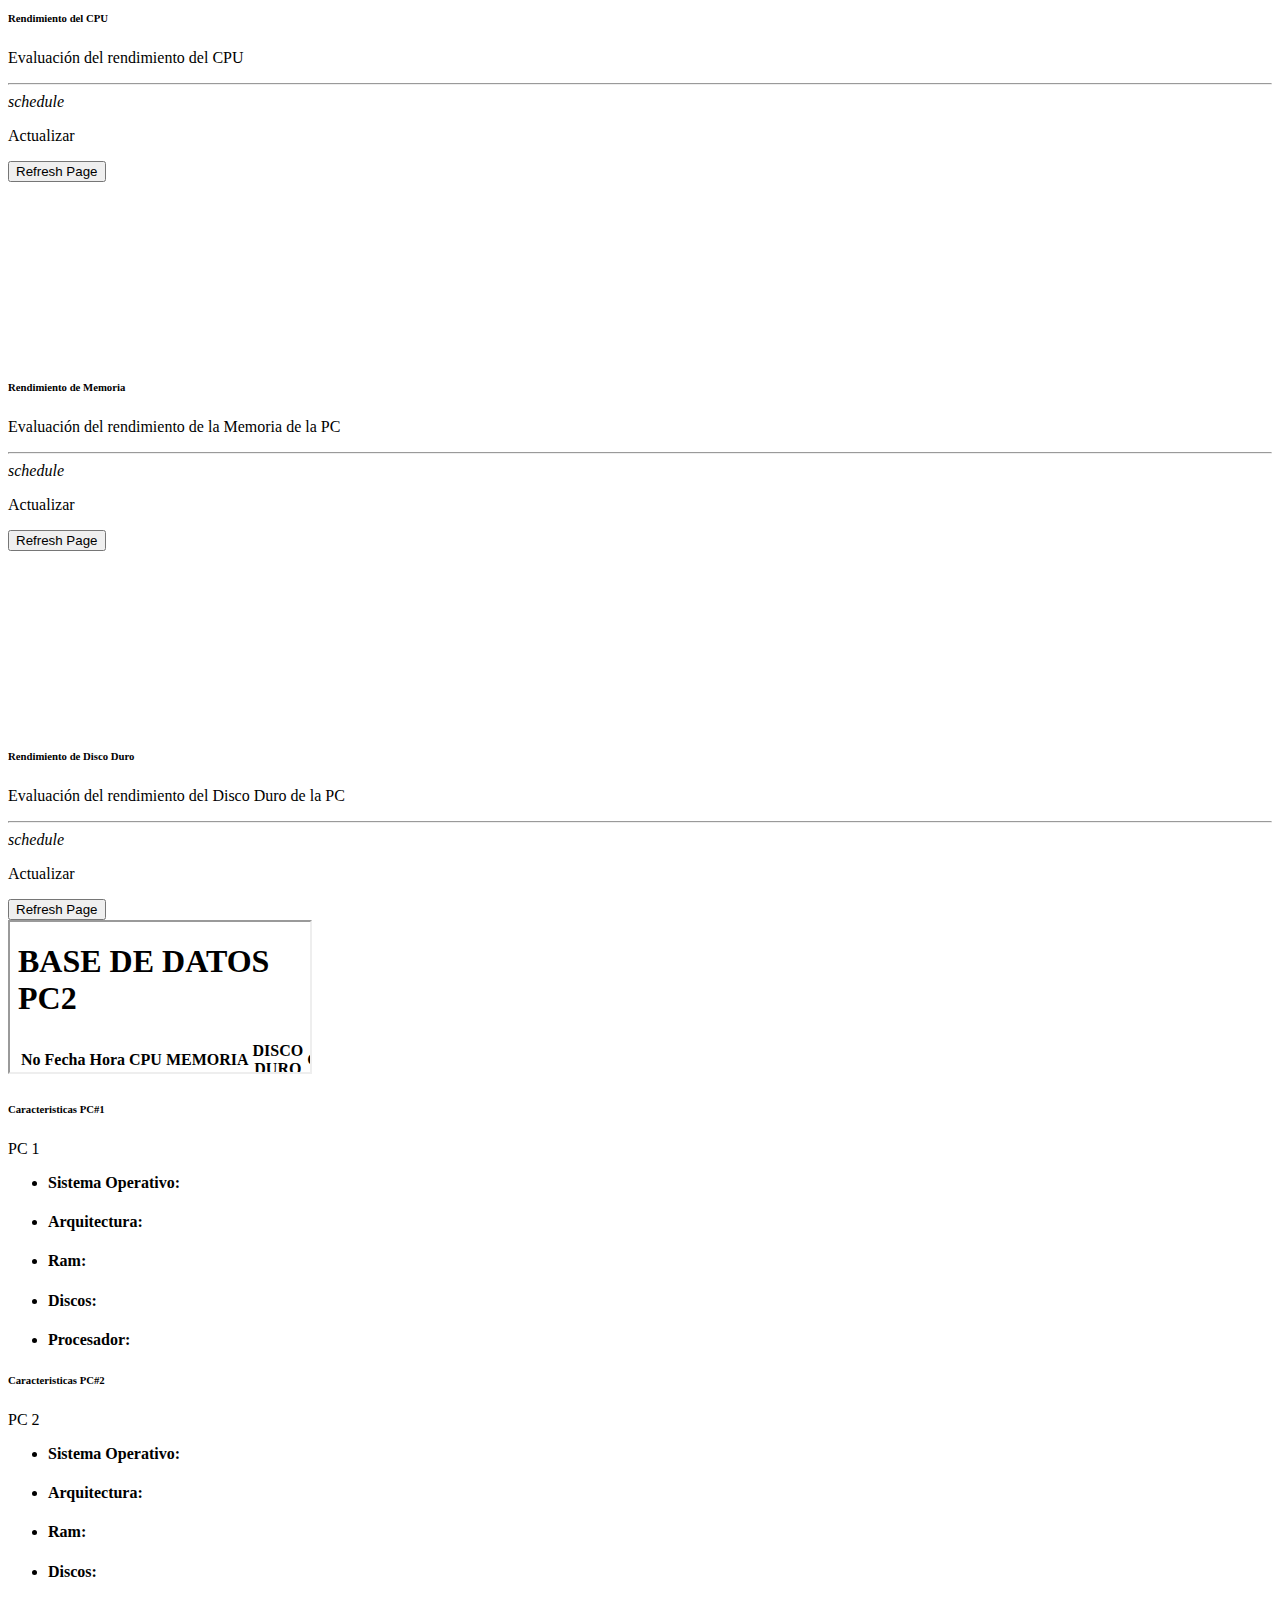
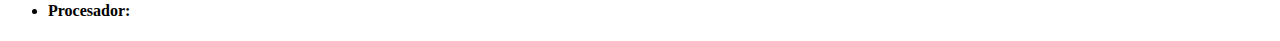
==== commit ed1c0a12: "final" ====
--- a/pages/grupo2.html
+++ b/pages/grupo2.html
@@ -130,38 +130,6 @@
             <span class="nav-link-text ms-1">Grupo 9</span>
           </a>
         </li>
-        <li class="nav-item">
-          <a class="nav-link text-white " href="../pages/grupo10.html">
-            <div class="text-white text-center me-2 d-flex align-items-center justify-content-center">
-              <i class="material-icons opacity-10">dashboard</i>
-            </div>
-            <span class="nav-link-text ms-1">Grupo 10</span>
-          </a>
-        </li>
-        <li class="nav-item">
-          <a class="nav-link text-white " href="../pages/grupo11.html">
-            <div class="text-white text-center me-2 d-flex align-items-center justify-content-center">
-              <i class="material-icons opacity-10">dashboard</i>
-            </div>
-            <span class="nav-link-text ms-1">Grupo 11</span>
-          </a>
-        </li>
-        <li class="nav-item">
-          <a class="nav-link text-white " href="../pages/grupo12.html">
-            <div class="text-white text-center me-2 d-flex align-items-center justify-content-center">
-              <i class="material-icons opacity-10">dashboard</i>
-            </div>
-            <span class="nav-link-text ms-1">Grupo 12</span>
-          </a>
-        </li>
-        <li class="nav-item">
-          <a class="nav-link text-white " href="../pages/grupo13.html">
-            <div class="text-white text-center me-2 d-flex align-items-center justify-content-center">
-              <i class="material-icons opacity-10">dashboard</i>
-            </div>
-            <span class="nav-link-text ms-1">Grupo 13</span>
-          </a>
-        </li>
         
       </ul>
     </div>
@@ -181,6 +149,10 @@
       </div>
     </nav>
     <!-- End Navbar -->
+
+    <!-- pc#1 -->
+    <h3 class="font-weight-bolder mb-0">PC #1</h3>
+
     <div class="container-fluid py-4">
       <div class="row">
         <div class="col-xl-3 col-sm-6 mb-xl-0 mb-4">
@@ -333,288 +305,183 @@
           </div>
         </div>
       </div>
+
+      <!-- pc#2 -->
+      <h3 class="font-weight-bolder mb-0">PC #2</h3>
+
+      <div class="container-fluid py-4">
+        <div class="row">
+          <div class="col-xl-3 col-sm-6 mb-xl-0 mb-4">
+            <div class="card">
+              <div class="card-header p-3 pt-2">
+                <div class="icon icon-lg icon-shape bg-gradient-dark shadow-dark text-center border-radius-xl mt-n4 position-absolute">
+                  <i class="material-icons opacity-10">computer</i>
+                </div>
+                <div class="text-end pt-1">
+                  <p class="text-sm mb-0 text-capitalize">CPU</p>
+                  <h4 class="mb-0" id="cpuValue1">0%</h4>
+                </div>
+              </div>
+              <hr class="dark horizontal my-0">
+              <div class="card-footer p-3">
+                <p class="mb-0">Información en tiempo<span class="text-success text-sm font-weight-bolder"> REAL </span></p>
+              </div>
+            </div>
+          </div>
+          <div class="col-xl-3 col-sm-6 mb-xl-0 mb-4">
+            <div class="card">
+              <div class="card-header p-3 pt-2">
+                <div class="icon icon-lg icon-shape bg-gradient-primary shadow-primary text-center border-radius-xl mt-n4 position-absolute">
+                  <i class="material-icons opacity-10">memory</i>
+                </div>
+                <div class="text-end pt-1">
+                  <p class="text-sm mb-0 text-capitalize">Memoria</p>
+                  <h4 class="mb-0" id="memoryValue1">0%</h4>
+                </div>
+              </div>
+              <hr class="dark horizontal my-0">
+              <div class="card-footer p-3">
+                <p class="mb-0">Información en tiempo<span class="text-success text-sm font-weight-bolder"> REAL </span></p>
+              </div>
+            </div>
+          </div>
+          <div class="col-xl-3 col-sm-6 mb-xl-0 mb-4">
+            <div class="card">
+              <div class="card-header p-3 pt-2">
+                <div class="icon icon-lg icon-shape bg-gradient-success shadow-success text-center border-radius-xl mt-n4 position-absolute">
+                  <i class="material-icons opacity-10">hd</i>
+                </div>
+                <div class="text-end pt-1">
+                  <p class="text-sm mb-0 text-capitalize">Disco Duro</p>
+                  <h4 class="mb-0" id="diskValue1">0GB</h4>
+                </div>
+              </div>
+              <hr class="dark horizontal my-0">
+              <div class="card-footer p-3">
+                <p class="mb-0">Información en tiempo<span class="text-success text-sm font-weight-bolder"> REAL </span></p>
+              </div>
+            </div>
+          </div>
+          <div class="col-xl-3 col-sm-6">
+            <div class="card">
+              <div class="card-header p-3 pt-2">
+                <div class="icon icon-lg icon-shape bg-gradient-info shadow-info text-center border-radius-xl mt-n4 position-absolute">
+                  <i class="material-icons opacity-10">sd_card</i>
+                </div>
+                <div class="text-end pt-1">
+                  <p class="text-sm mb-0 text-capitalize">Cache</p>
+                  <h4 class="mb-0" id="cacheValue1">0%</span></h4>
+                </div>
+              </div>
+              <hr class="dark horizontal my-0">
+              <div class="card-footer p-3">
+                <p class="mb-0">Información en tiempo<span class="text-success text-sm font-weight-bolder"> REAL </span></p>
+              </div>
+            </div>
+          </div>
+        </div>
+        <div class="row mt-4">
+          <div class="col-lg-4 col-md-6 mt-4 mb-4">
+            <div class="card z-index-2 ">
+              <div class="card-header p-0 position-relative mt-n4 mx-3 z-index-2 bg-transparent">
+                <div class="bg-gradient-primary shadow-primary border-radius-lg py-3 pe-1">
+                  <div class="chart">
+                    <canvas id="myChartCPU1" class="chart-canvas" height="170"></canvas>
+                  </div>
+                </div>
+              </div>
+              <div class="card-body">
+                <h6 class="mb-0 ">Rendimiento del CPU</h6>
+                <p class="text-sm ">Evaluación del rendimiento del CPU</p>
+                <hr class="dark horizontal">
+                <div class="d-flex ">
+                  <i class="material-icons text-sm my-auto me-1">schedule</i>
+                  <p class="mb-0 text-sm"> Actualizar </p>
+                </div>
+              </div>
+              
+  <!-- OJO -->
+              <div class="card-body">
+                <button class="btn btn-danger" onClick="window.location.reload();">Refresh Page</button>
+              </div>
+  
+  
+            </div>
+          </div>
+          <div class="col-lg-4 col-md-6 mt-4 mb-4">
+            <div class="card z-index-2  ">
+              <div class="card-header p-0 position-relative mt-n4 mx-3 z-index-2 bg-transparent">
+                <div class="bg-gradient-success shadow-success border-radius-lg py-3 pe-1">
+                  <div class="chart">
+                    <canvas id="myChartMemory1" class="chart-canvas" height="170"></canvas>
+                  </div>
+                </div>
+              </div>
+              <div class="card-body">
+                <h6 class="mb-0 "> Rendimiento de Memoria </h6>
+                <p class="text-sm "> Evaluación del rendimiento de la Memoria de la PC</p>
+                <hr class="dark horizontal">
+                <div class="d-flex ">
+                  <i class="material-icons text-sm my-auto me-1">schedule</i>
+                  <p class="mb-0 text-sm"> Actualizar </p>
+                </div>
+  
+  <!-- OJO -->
+                <div class="card-body">
+                  <button class="btn btn-danger" onClick="window.location.reload();">Refresh Page</button>
+                </div>
+  
+              </div>
+            </div>
+          </div>
+          <div class="col-lg-4 mt-4 mb-3">
+            <div class="card z-index-2 ">
+              <div class="card-header p-0 position-relative mt-n4 mx-3 z-index-2 bg-transparent">
+                <div class="bg-gradient-dark shadow-dark border-radius-lg py-3 pe-1">
+                  <div class="chart">
+                    <canvas id="myChartDisk1" class="chart-canvas" height="170"></canvas>
+                  </div> 
+                </div>
+              </div>
+              <div class="card-body">
+                <h6 class="mb-0 ">Rendimiento de Disco Duro</h6>
+                <p class="text-sm ">Evaluación del rendimiento del Disco Duro de la PC</p>
+                <hr class="dark horizontal">
+                <div class="d-flex ">
+                  <i class="material-icons text-sm my-auto me-1">schedule</i>
+                  <p class="mb-0 text-sm">Actualizar</p>
+                </div>
+  
+  <!-- OJO -->
+                <div class="card-body">
+                  <button class="btn btn-danger" onClick="window.location.reload();">Refresh Page</button>
+                </div>
+  
+              </div>
+            </div>
+          </div>
+        </div>
+
+<!-- TABLA BASE DE DATOS-->
+
       <div class="row mb-4">
         <div class="col-lg-8 col-md-6 mb-md-0 mb-4">
           <div class="card">
-            <div class="card-header pb-0">
-              <div class="row">
-                <div class="col-lg-6 col-7">
-                  <h6>Projects</h6>
-                  <p class="text-sm mb-0">
-                    <i class="fa fa-check text-info" aria-hidden="true"></i>
-                    <span class="font-weight-bold ms-1">30 done</span> this month
-                  </p>
-                </div>
-                <div class="col-lg-6 col-5 my-auto text-end">
-                  <div class="dropdown float-lg-end pe-4">
-                    <a class="cursor-pointer" id="dropdownTable" data-bs-toggle="dropdown" aria-expanded="false">
-                      <i class="fa fa-ellipsis-v text-secondary"></i>
-                    </a>
-                    <ul class="dropdown-menu px-2 py-3 ms-sm-n4 ms-n5" aria-labelledby="dropdownTable">
-                      <li><a class="dropdown-item border-radius-md" href="javascript:;">Action</a></li>
-                      <li><a class="dropdown-item border-radius-md" href="javascript:;">Another action</a></li>
-                      <li><a class="dropdown-item border-radius-md" href="javascript:;">Something else here</a></li>
-                    </ul>
-                  </div>
-                </div>
-              </div>
-            </div>
-            <div class="card-body px-0 pb-2">
-              <div class="table-responsive">
-                <table class="table align-items-center mb-0">
-                  <thead>
-                    <tr>
-                      <th class="text-uppercase text-secondary text-xxs font-weight-bolder opacity-7">Companies</th>
-                      <th class="text-uppercase text-secondary text-xxs font-weight-bolder opacity-7 ps-2">Members</th>
-                      <th class="text-center text-uppercase text-secondary text-xxs font-weight-bolder opacity-7">Budget</th>
-                      <th class="text-center text-uppercase text-secondary text-xxs font-weight-bolder opacity-7">Completion</th>
-                    </tr>
-                  </thead>
-                  <tbody>
-                    <tr>
-                      <td>
-                        <div class="d-flex px-2 py-1">
-                          <div>
-                            <img src="../assets/img/small-logos/logo-xd.svg" class="avatar avatar-sm me-3" alt="xd">
-                          </div>
-                          <div class="d-flex flex-column justify-content-center">
-                            <h6 class="mb-0 text-sm">Material XD Version</h6>
-                          </div>
-                        </div>
-                      </td>
-                      <td>
-                        <div class="avatar-group mt-2">
-                          <a href="javascript:;" class="avatar avatar-xs rounded-circle" data-bs-toggle="tooltip" data-bs-placement="bottom" title="Ryan Tompson">
-                            <img src="../assets/img/team-1.jpg" alt="team1">
-                          </a>
-                          <a href="javascript:;" class="avatar avatar-xs rounded-circle" data-bs-toggle="tooltip" data-bs-placement="bottom" title="Romina Hadid">
-                            <img src="../assets/img/team-2.jpg" alt="team2">
-                          </a>
-                          <a href="javascript:;" class="avatar avatar-xs rounded-circle" data-bs-toggle="tooltip" data-bs-placement="bottom" title="Alexander Smith">
-                            <img src="../assets/img/team-3.jpg" alt="team3">
-                          </a>
-                          <a href="javascript:;" class="avatar avatar-xs rounded-circle" data-bs-toggle="tooltip" data-bs-placement="bottom" title="Jessica Doe">
-                            <img src="../assets/img/team-4.jpg" alt="team4">
-                          </a>
-                        </div>
-                      </td>
-                      <td class="align-middle text-center text-sm">
-                        <span class="text-xs font-weight-bold"> $14,000 </span>
-                      </td>
-                      <td class="align-middle">
-                        <div class="progress-wrapper w-75 mx-auto">
-                          <div class="progress-info">
-                            <div class="progress-percentage">
-                              <span class="text-xs font-weight-bold">60%</span>
-                            </div>
-                          </div>
-                          <div class="progress">
-                            <div class="progress-bar bg-gradient-info w-60" role="progressbar" aria-valuenow="60" aria-valuemin="0" aria-valuemax="100"></div>
-                          </div>
-                        </div>
-                      </td>
-                    </tr>
-                    <tr>
-                      <td>
-                        <div class="d-flex px-2 py-1">
-                          <div>
-                            <img src="../assets/img/small-logos/logo-atlassian.svg" class="avatar avatar-sm me-3" alt="atlassian">
-                          </div>
-                          <div class="d-flex flex-column justify-content-center">
-                            <h6 class="mb-0 text-sm">Add Progress Track</h6>
-                          </div>
-                        </div>
-                      </td>
-                      <td>
-                        <div class="avatar-group mt-2">
-                          <a href="javascript:;" class="avatar avatar-xs rounded-circle" data-bs-toggle="tooltip" data-bs-placement="bottom" title="Romina Hadid">
-                            <img src="../assets/img/team-2.jpg" alt="team5">
-                          </a>
-                          <a href="javascript:;" class="avatar avatar-xs rounded-circle" data-bs-toggle="tooltip" data-bs-placement="bottom" title="Jessica Doe">
-                            <img src="../assets/img/team-4.jpg" alt="team6">
-                          </a>
-                        </div>
-                      </td>
-                      <td class="align-middle text-center text-sm">
-                        <span class="text-xs font-weight-bold"> $3,000 </span>
-                      </td>
-                      <td class="align-middle">
-                        <div class="progress-wrapper w-75 mx-auto">
-                          <div class="progress-info">
-                            <div class="progress-percentage">
-                              <span class="text-xs font-weight-bold">10%</span>
-                            </div>
-                          </div>
-                          <div class="progress">
-                            <div class="progress-bar bg-gradient-info w-10" role="progressbar" aria-valuenow="10" aria-valuemin="0" aria-valuemax="100"></div>
-                          </div>
-                        </div>
-                      </td>
-                    </tr>
-                    <tr>
-                      <td>
-                        <div class="d-flex px-2 py-1">
-                          <div>
-                            <img src="../assets/img/small-logos/logo-slack.svg" class="avatar avatar-sm me-3" alt="team7">
-                          </div>
-                          <div class="d-flex flex-column justify-content-center">
-                            <h6 class="mb-0 text-sm">Fix Platform Errors</h6>
-                          </div>
-                        </div>
-                      </td>
-                      <td>
-                        <div class="avatar-group mt-2">
-                          <a href="javascript:;" class="avatar avatar-xs rounded-circle" data-bs-toggle="tooltip" data-bs-placement="bottom" title="Romina Hadid">
-                            <img src="../assets/img/team-3.jpg" alt="team8">
-                          </a>
-                          <a href="javascript:;" class="avatar avatar-xs rounded-circle" data-bs-toggle="tooltip" data-bs-placement="bottom" title="Jessica Doe">
-                            <img src="../assets/img/team-1.jpg" alt="team9">
-                          </a>
-                        </div>
-                      </td>
-                      <td class="align-middle text-center text-sm">
-                        <span class="text-xs font-weight-bold"> Not set </span>
-                      </td>
-                      <td class="align-middle">
-                        <div class="progress-wrapper w-75 mx-auto">
-                          <div class="progress-info">
-                            <div class="progress-percentage">
-                              <span class="text-xs font-weight-bold">100%</span>
-                            </div>
-                          </div>
-                          <div class="progress">
-                            <div class="progress-bar bg-gradient-success w-100" role="progressbar" aria-valuenow="100" aria-valuemin="0" aria-valuemax="100"></div>
-                          </div>
-                        </div>
-                      </td>
-                    </tr>
-                    <tr>
-                      <td>
-                        <div class="d-flex px-2 py-1">
-                          <div>
-                            <img src="../assets/img/small-logos/logo-spotify.svg" class="avatar avatar-sm me-3" alt="spotify">
-                          </div>
-                          <div class="d-flex flex-column justify-content-center">
-                            <h6 class="mb-0 text-sm">Launch our Mobile App</h6>
-                          </div>
-                        </div>
-                      </td>
-                      <td>
-                        <div class="avatar-group mt-2">
-                          <a href="javascript:;" class="avatar avatar-xs rounded-circle" data-bs-toggle="tooltip" data-bs-placement="bottom" title="Ryan Tompson">
-                            <img src="../assets/img/team-4.jpg" alt="user1">
-                          </a>
-                          <a href="javascript:;" class="avatar avatar-xs rounded-circle" data-bs-toggle="tooltip" data-bs-placement="bottom" title="Romina Hadid">
-                            <img src="../assets/img/team-3.jpg" alt="user2">
-                          </a>
-                          <a href="javascript:;" class="avatar avatar-xs rounded-circle" data-bs-toggle="tooltip" data-bs-placement="bottom" title="Alexander Smith">
-                            <img src="../assets/img/team-4.jpg" alt="user3">
-                          </a>
-                          <a href="javascript:;" class="avatar avatar-xs rounded-circle" data-bs-toggle="tooltip" data-bs-placement="bottom" title="Jessica Doe">
-                            <img src="../assets/img/team-1.jpg" alt="user4">
-                          </a>
-                        </div>
-                      </td>
-                      <td class="align-middle text-center text-sm">
-                        <span class="text-xs font-weight-bold"> $20,500 </span>
-                      </td>
-                      <td class="align-middle">
-                        <div class="progress-wrapper w-75 mx-auto">
-                          <div class="progress-info">
-                            <div class="progress-percentage">
-                              <span class="text-xs font-weight-bold">100%</span>
-                            </div>
-                          </div>
-                          <div class="progress">
-                            <div class="progress-bar bg-gradient-success w-100" role="progressbar" aria-valuenow="100" aria-valuemin="0" aria-valuemax="100"></div>
-                          </div>
-                        </div>
-                      </td>
-                    </tr>
-                    <tr>
-                      <td>
-                        <div class="d-flex px-2 py-1">
-                          <div>
-                            <img src="../assets/img/small-logos/logo-jira.svg" class="avatar avatar-sm me-3" alt="jira">
-                          </div>
-                          <div class="d-flex flex-column justify-content-center">
-                            <h6 class="mb-0 text-sm">Add the New Pricing Page</h6>
-                          </div>
-                        </div>
-                      </td>
-                      <td>
-                        <div class="avatar-group mt-2">
-                          <a href="javascript:;" class="avatar avatar-xs rounded-circle" data-bs-toggle="tooltip" data-bs-placement="bottom" title="Ryan Tompson">
-                            <img src="../assets/img/team-4.jpg" alt="user5">
-                          </a>
-                        </div>
-                      </td>
-                      <td class="align-middle text-center text-sm">
-                        <span class="text-xs font-weight-bold"> $500 </span>
-                      </td>
-                      <td class="align-middle">
-                        <div class="progress-wrapper w-75 mx-auto">
-                          <div class="progress-info">
-                            <div class="progress-percentage">
-                              <span class="text-xs font-weight-bold">25%</span>
-                            </div>
-                          </div>
-                          <div class="progress">
-                            <div class="progress-bar bg-gradient-info w-25" role="progressbar" aria-valuenow="25" aria-valuemin="0" aria-valuemax="25"></div>
-                          </div>
-                        </div>
-                      </td>
-                    </tr>
-                    <tr>
-                      <td>
-                        <div class="d-flex px-2 py-1">
-                          <div>
-                            <img src="../assets/img/small-logos/logo-invision.svg" class="avatar avatar-sm me-3" alt="invision">
-                          </div>
-                          <div class="d-flex flex-column justify-content-center">
-                            <h6 class="mb-0 text-sm">Redesign New Online Shop</h6>
-                          </div>
-                        </div>
-                      </td>
-                      <td>
-                        <div class="avatar-group mt-2">
-                          <a href="javascript:;" class="avatar avatar-xs rounded-circle" data-bs-toggle="tooltip" data-bs-placement="bottom" title="Ryan Tompson">
-                            <img src="../assets/img/team-1.jpg" alt="user6">
-                          </a>
-                          <a href="javascript:;" class="avatar avatar-xs rounded-circle" data-bs-toggle="tooltip" data-bs-placement="bottom" title="Jessica Doe">
-                            <img src="../assets/img/team-4.jpg" alt="user7">
-                          </a>
-                        </div>
-                      </td>
-                      <td class="align-middle text-center text-sm">
-                        <span class="text-xs font-weight-bold"> $2,000 </span>
-                      </td>
-                      <td class="align-middle">
-                        <div class="progress-wrapper w-75 mx-auto">
-                          <div class="progress-info">
-                            <div class="progress-percentage">
-                              <span class="text-xs font-weight-bold">40%</span>
-                            </div>
-                          </div>
-                          <div class="progress">
-                            <div class="progress-bar bg-gradient-info w-40" role="progressbar" aria-valuenow="40" aria-valuemin="0" aria-valuemax="40"></div>
-                          </div>
-                        </div>
-                      </td>
-                    </tr>
-                  </tbody>
-                </table>
-              </div>
-            </div>
-          </div>
-        </div>
+            <div class="card-header pb-10">
+              <iframe src="index.html"></iframe>
+            </div>
+          </div>
+        </div>
+        
+
+<!-- Caracteristicas pc#1 -->
         <div class="col-lg-4 col-md-6">
           <div class="card h-100">
             <div class="card-header pb-0">
-              <h6>Caracteristicas</h6>
+              <h6>Caracteristicas PC#1</h6>
               <p class="text-sm">
                 <i class="fa fa-arrow-up text-success" aria-hidden="true"></i>
-                <span class="font-weight-bold">PC</span>
+                <span class="font-weight-bold">PC 1</span>
               </p>
             </div>
             <div class="card-body p-3">
@@ -628,10 +495,33 @@
             </div>
           </div>
         </div>
+
+<!-- Caracteristicas pc#2 -->
+        <div class="col-lg-4 col-md-6">
+          <div class="card h-100">
+            <div class="card-header pb-0">
+              <h6>Caracteristicas PC#2</h6>
+              <p class="text-sm">
+                <i class="fa fa-arrow-up text-success" aria-hidden="true"></i>
+                <span class="font-weight-bold">PC 2</span>
+              </p>
+            </div>
+            <div class="card-body p-3">
+              <ul style="list-style-type: disc; color: rgb(0, 0, 0);">
+                <li><b>Sistema Operativo:</b><h4 class="mb-0" id="operativoValue1"></h4></li>
+                <li><b>Arquitectura:</b> <h4 class="mb-0" id="arquitecturaValue1"></h4></li>
+                <li><b>Ram:</b><h4 class="mb-0" id="ramValue1"></h4></li>
+                <li><b>Discos:</b> <h4 class="mb-0" id="diskInfoValue1"></h4></li>
+                <li><b>Procesador:</b> <h4 class="mb-0" id="processorValue1"></h4></li>
+              </ul>
+            </div>
+          </div>
+        </div>
+
       </div>
-    
     </div>
   </main>
+
   <!--   Core JS Files   -->
   <script src="../assets/js/core/popper.min.js"></script>
   <script src="../assets/js/core/bootstrap.min.js"></script>
